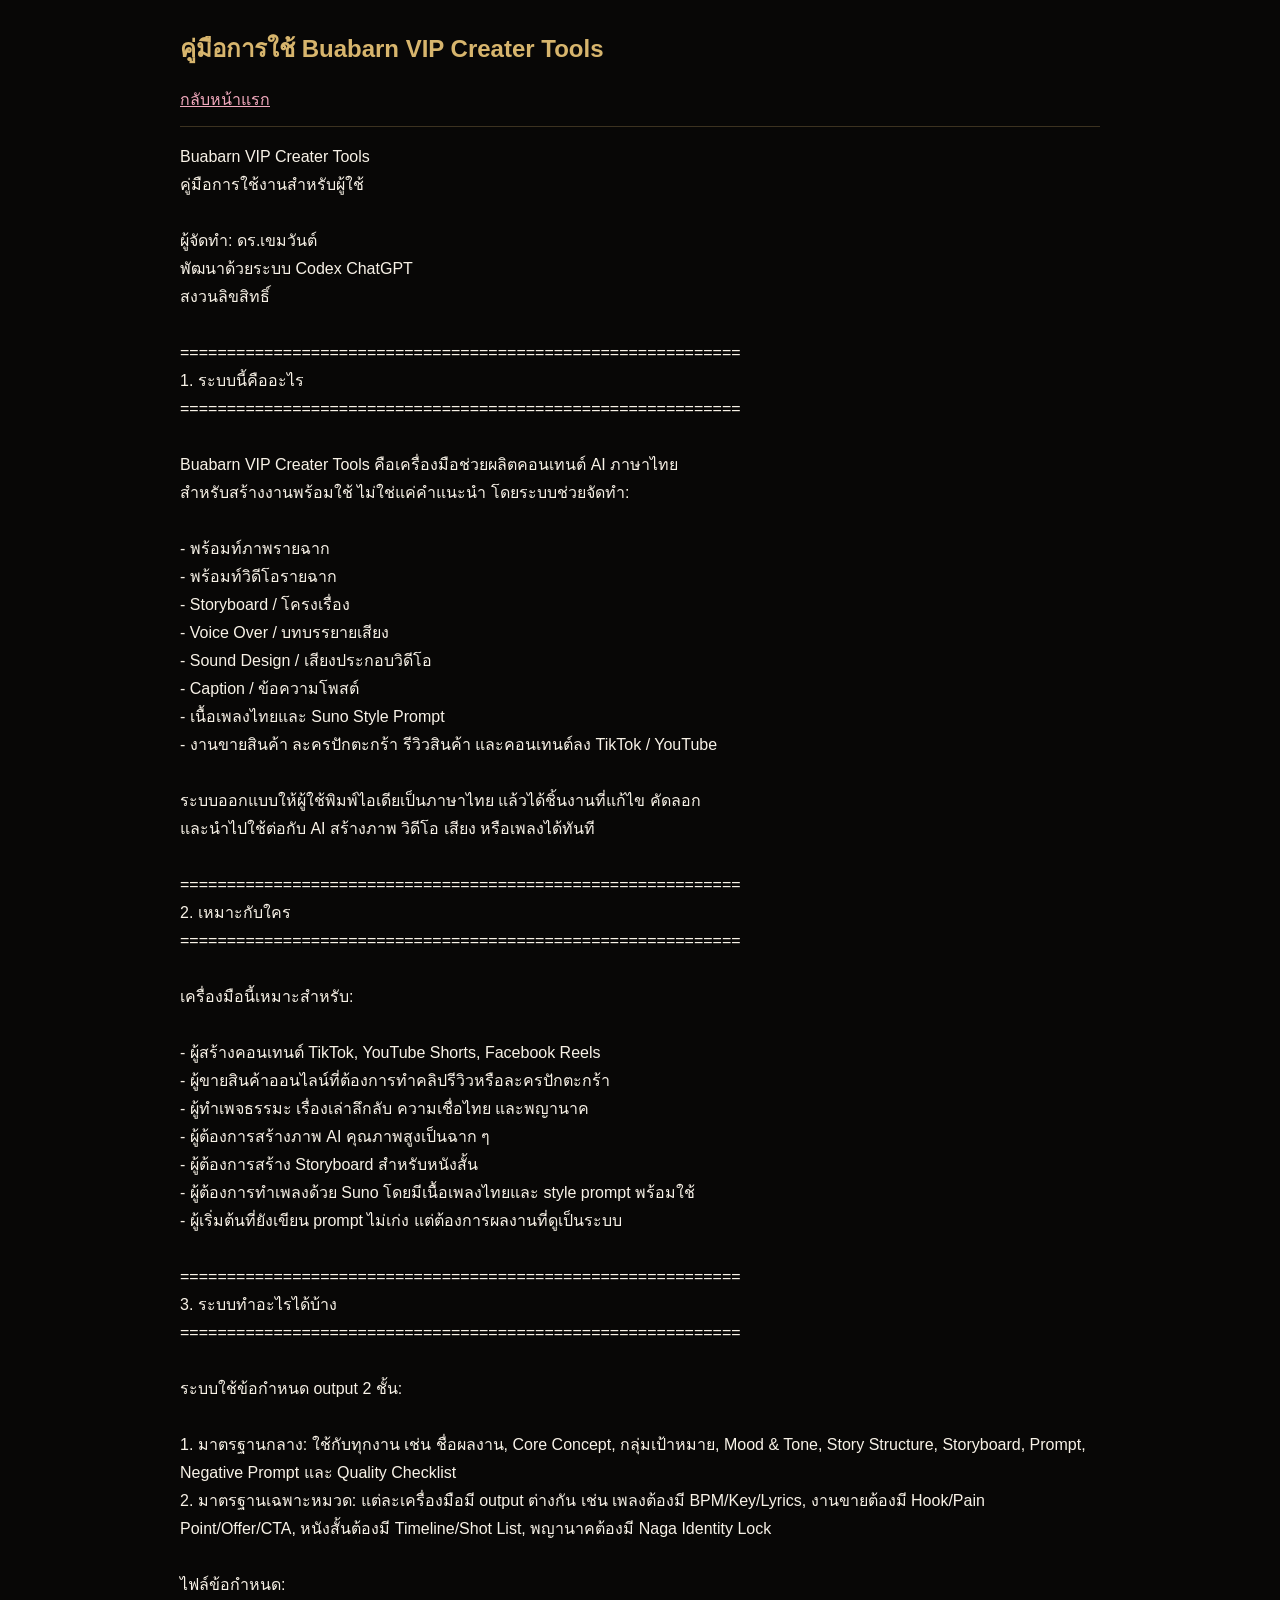
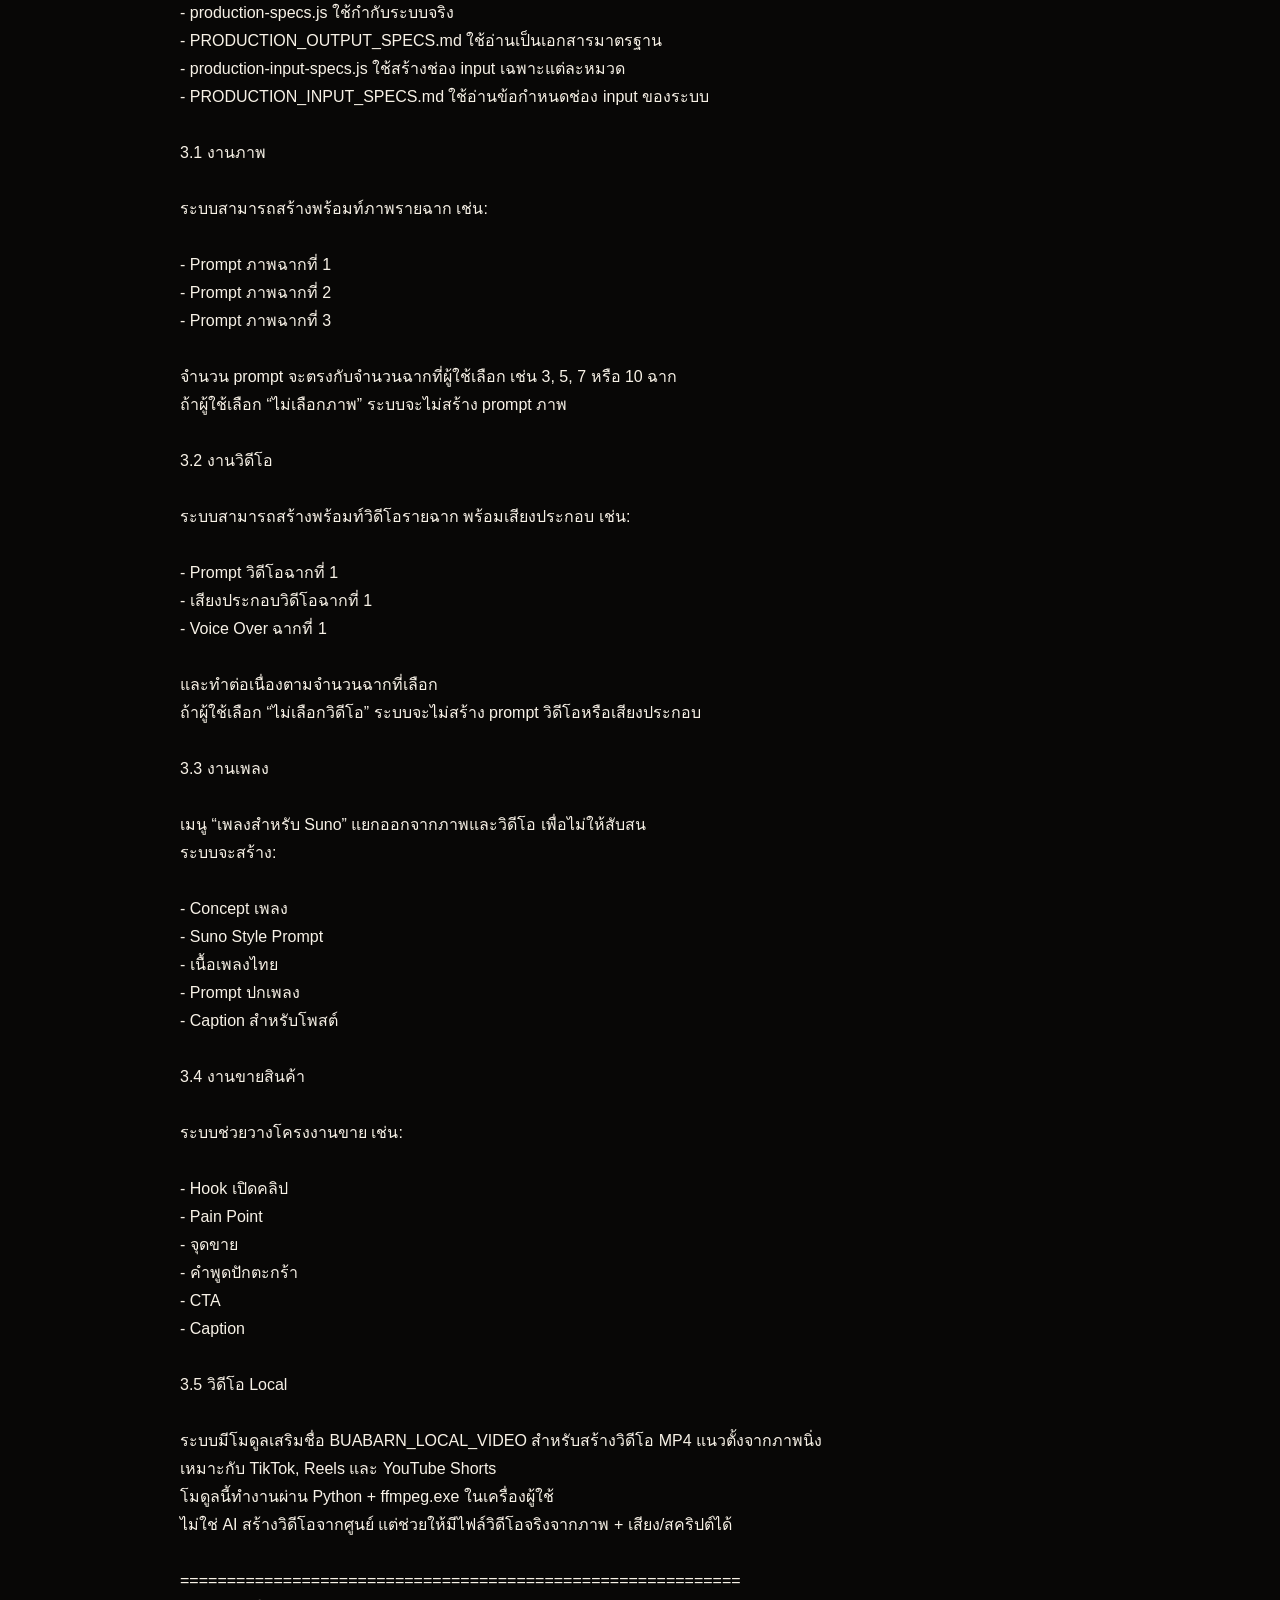
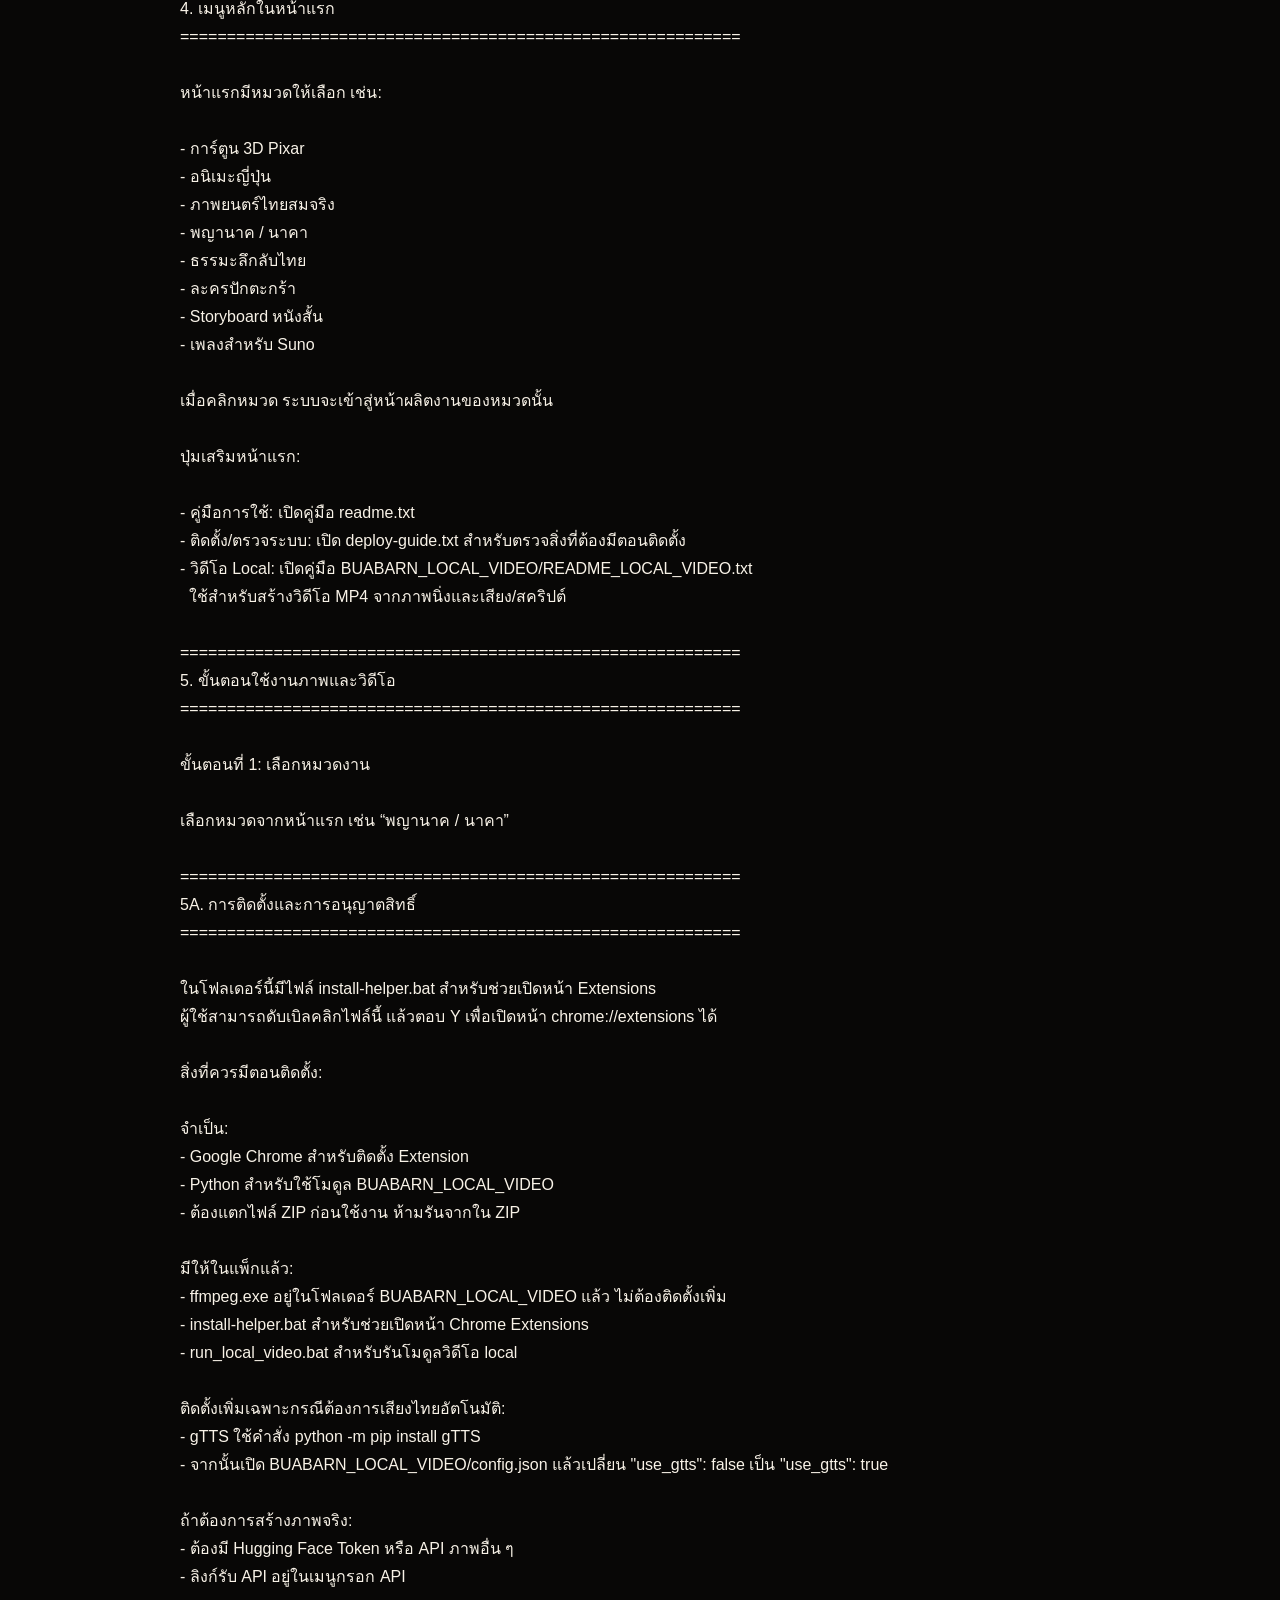
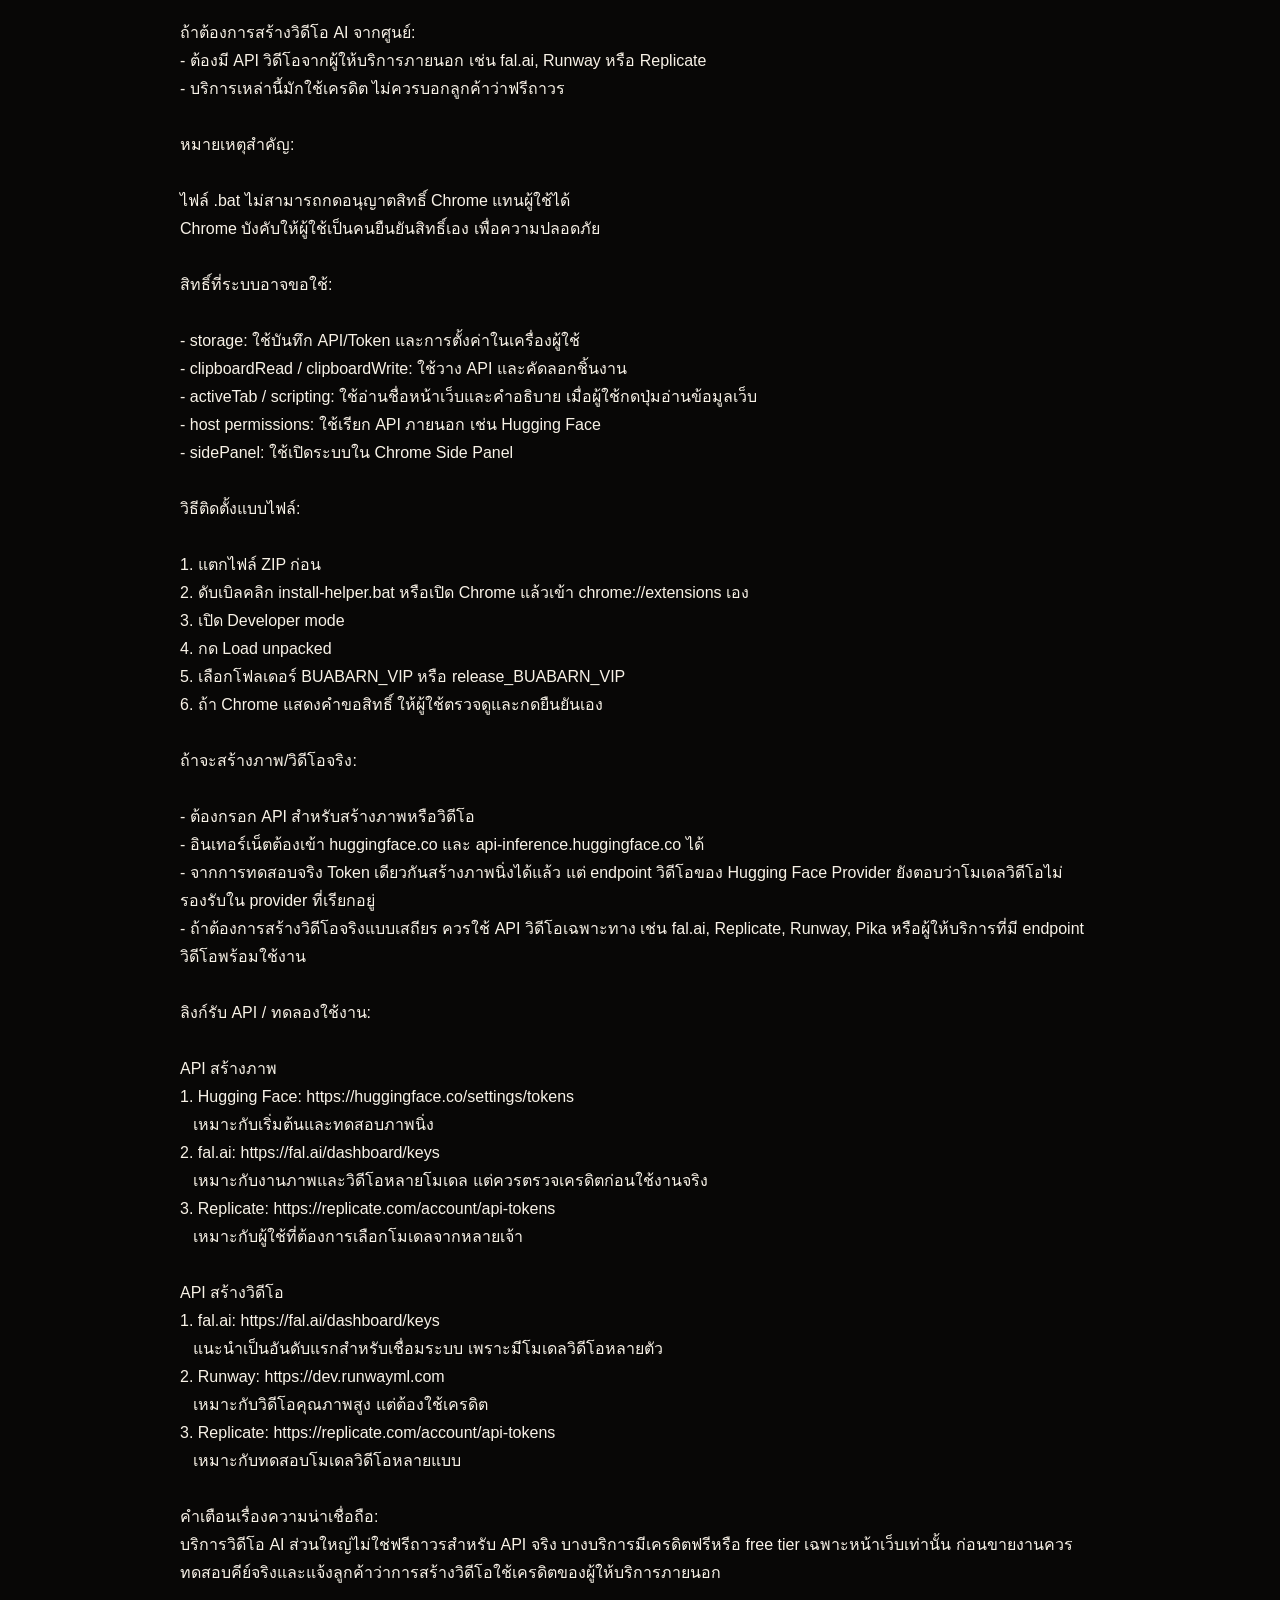
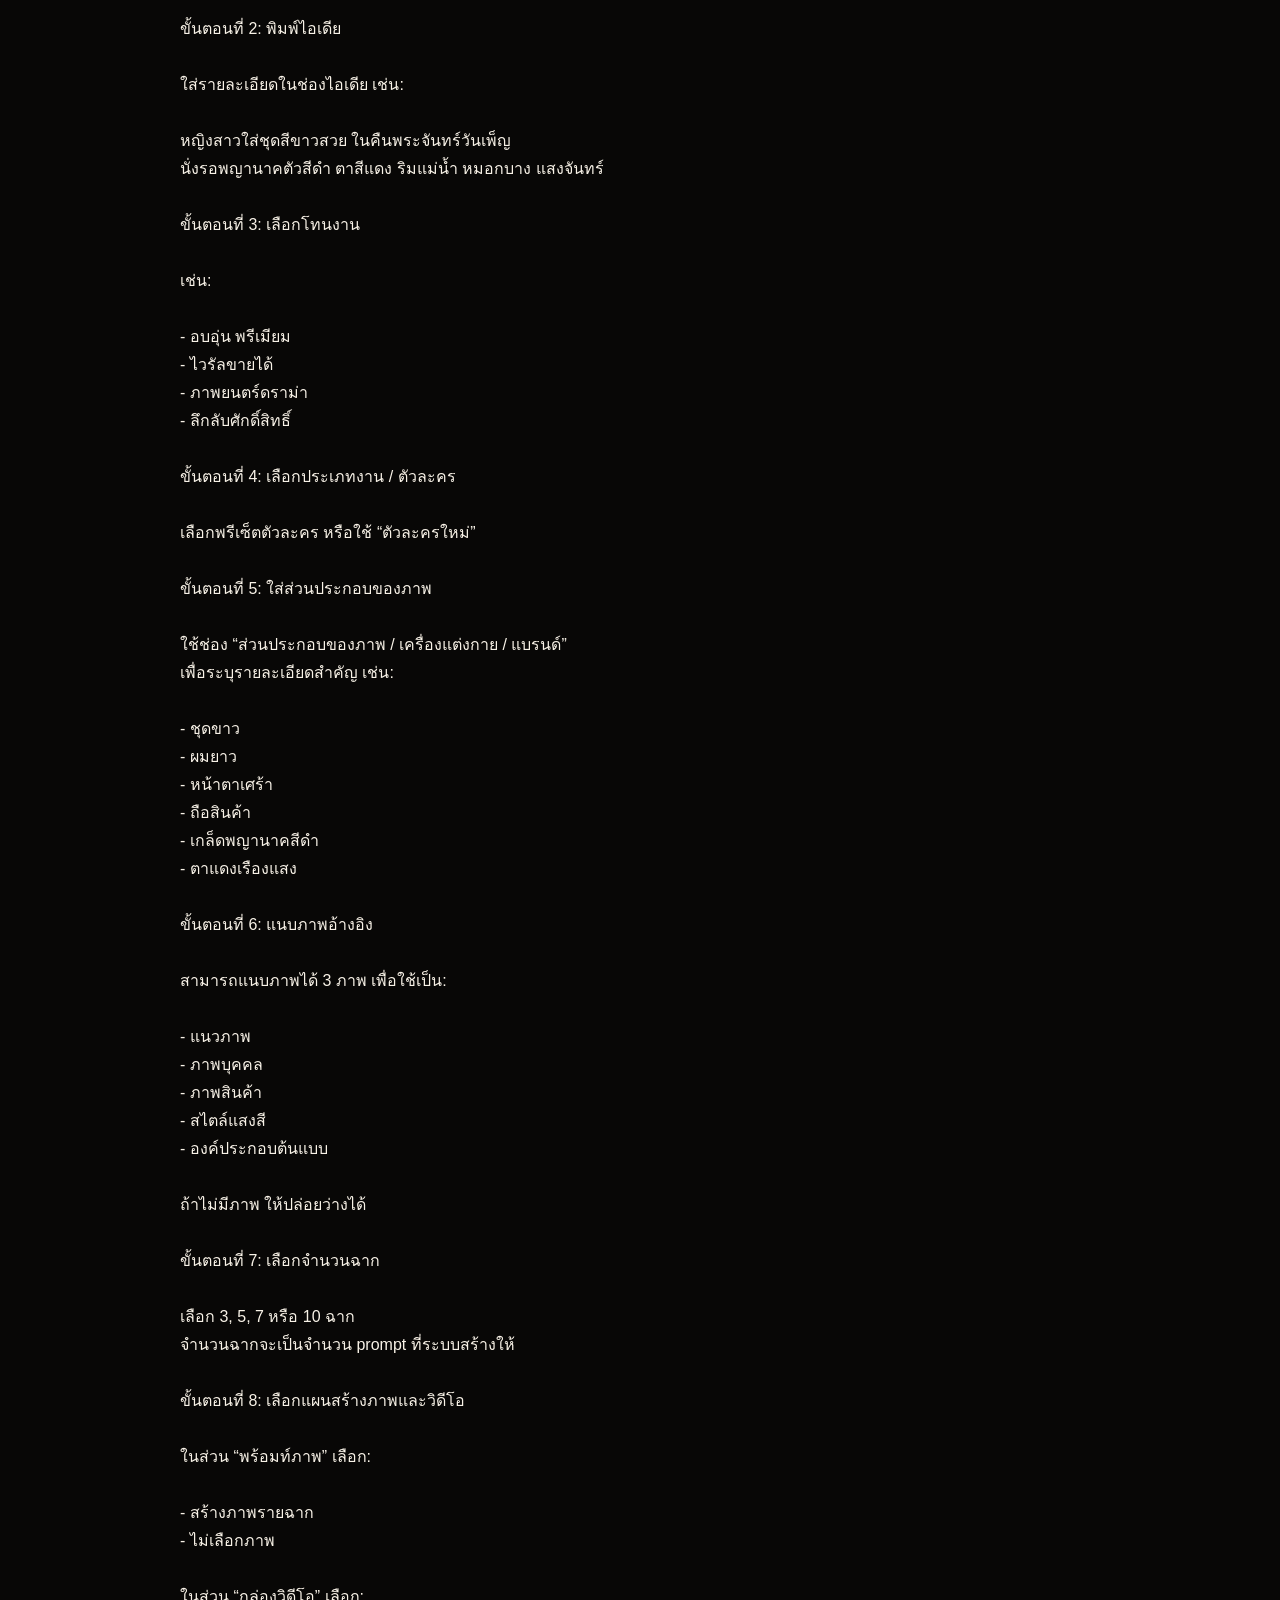
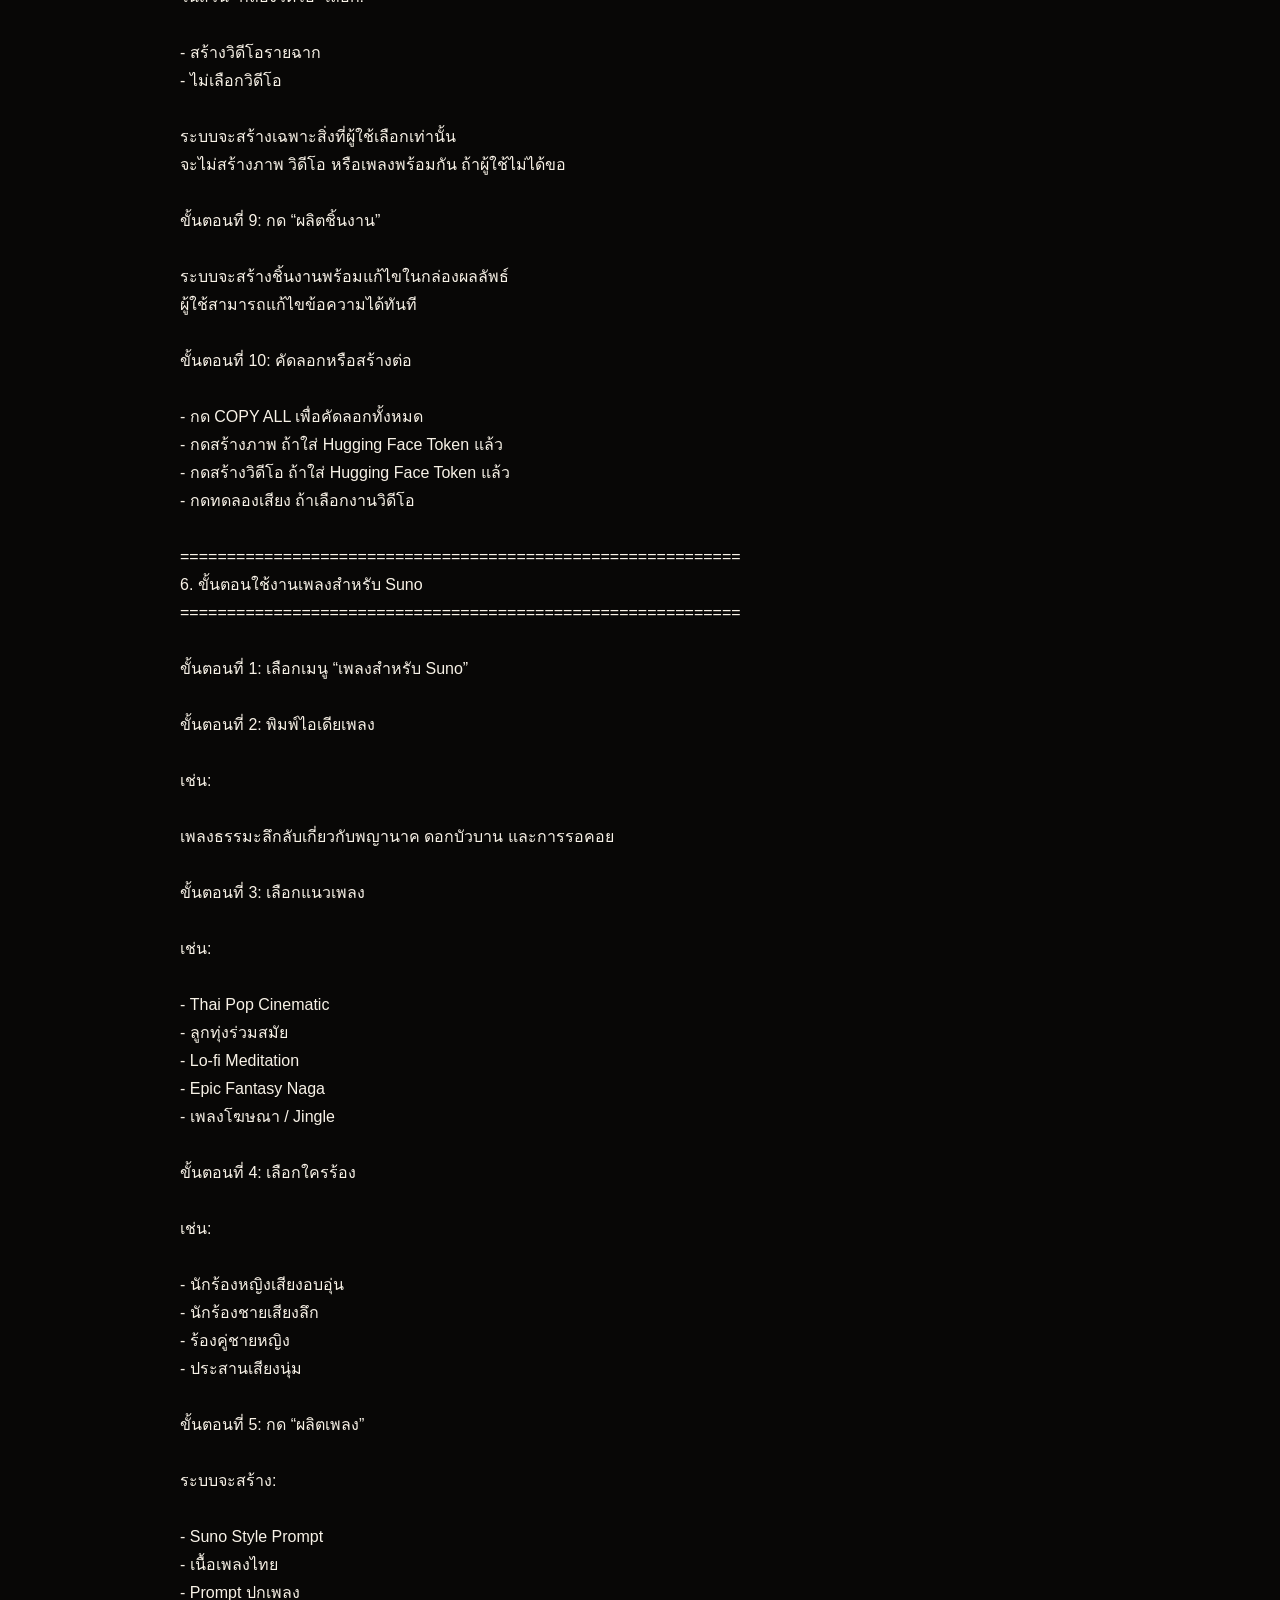
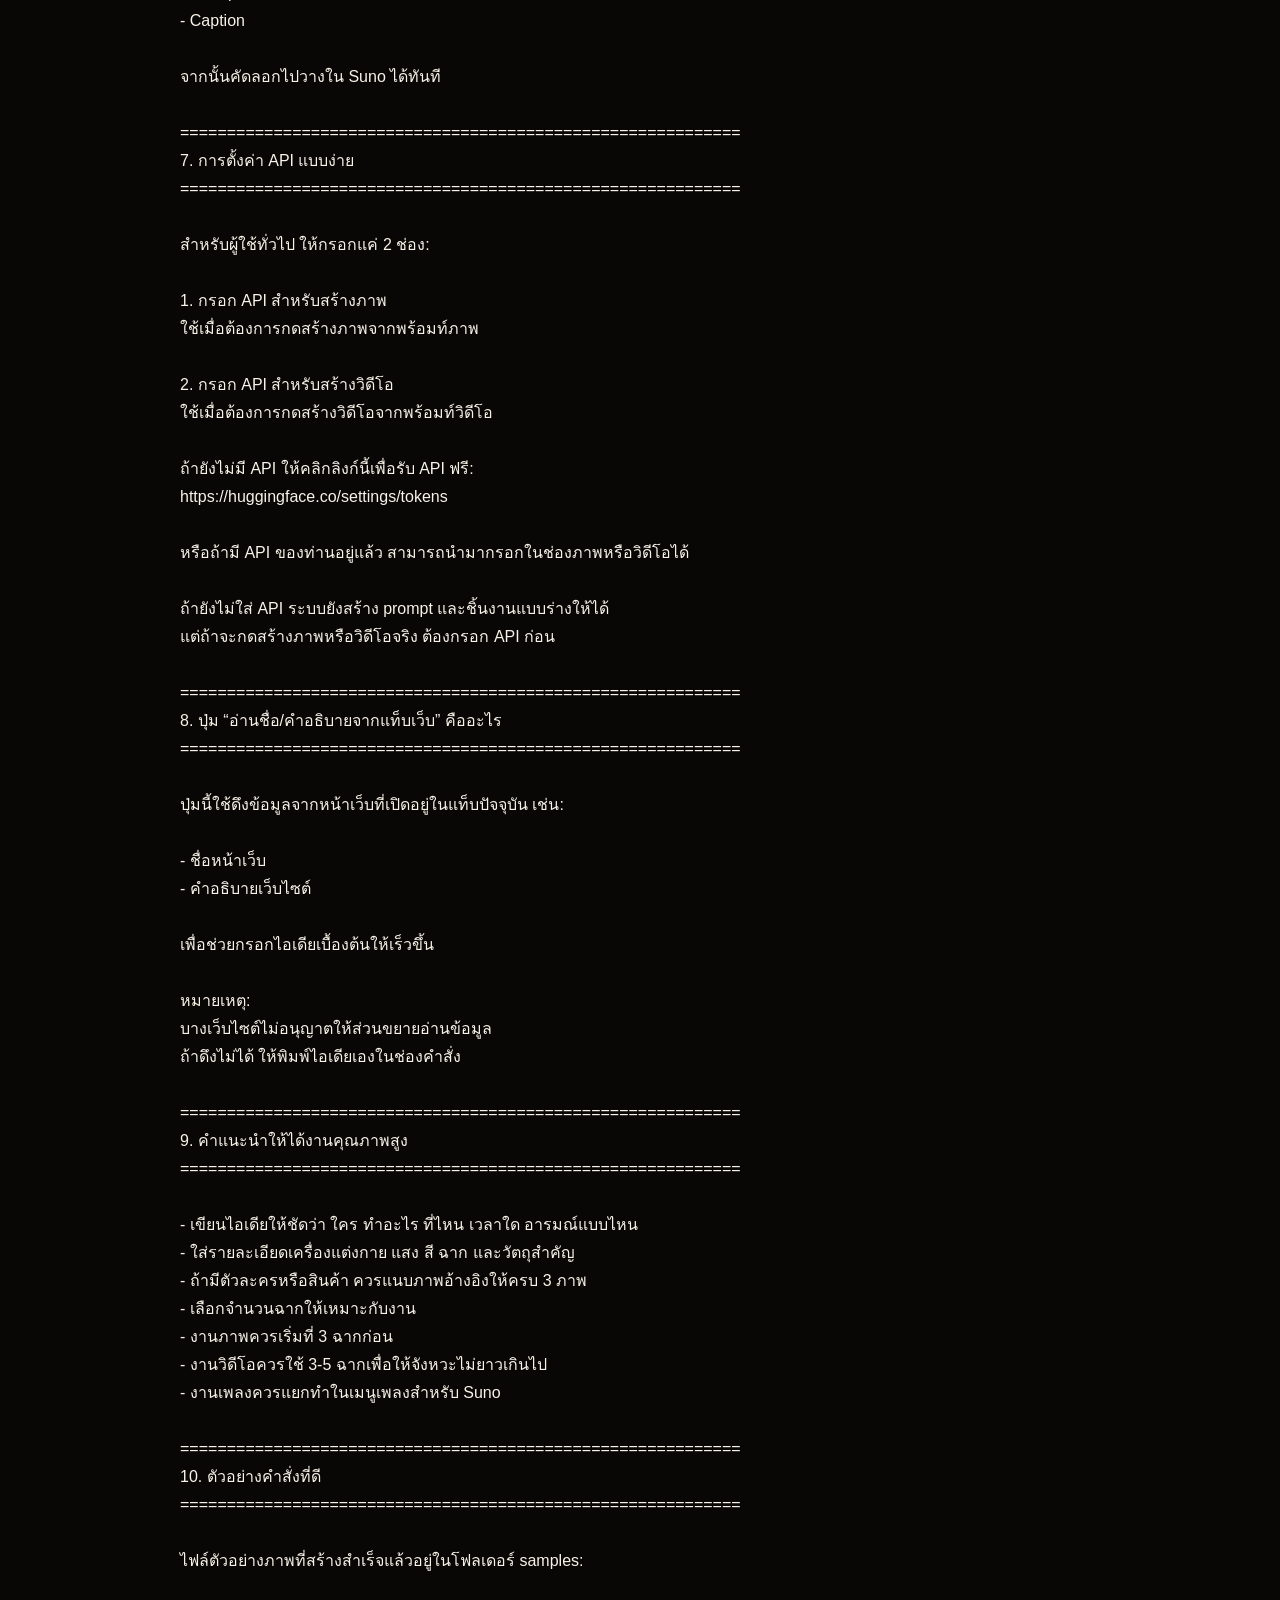
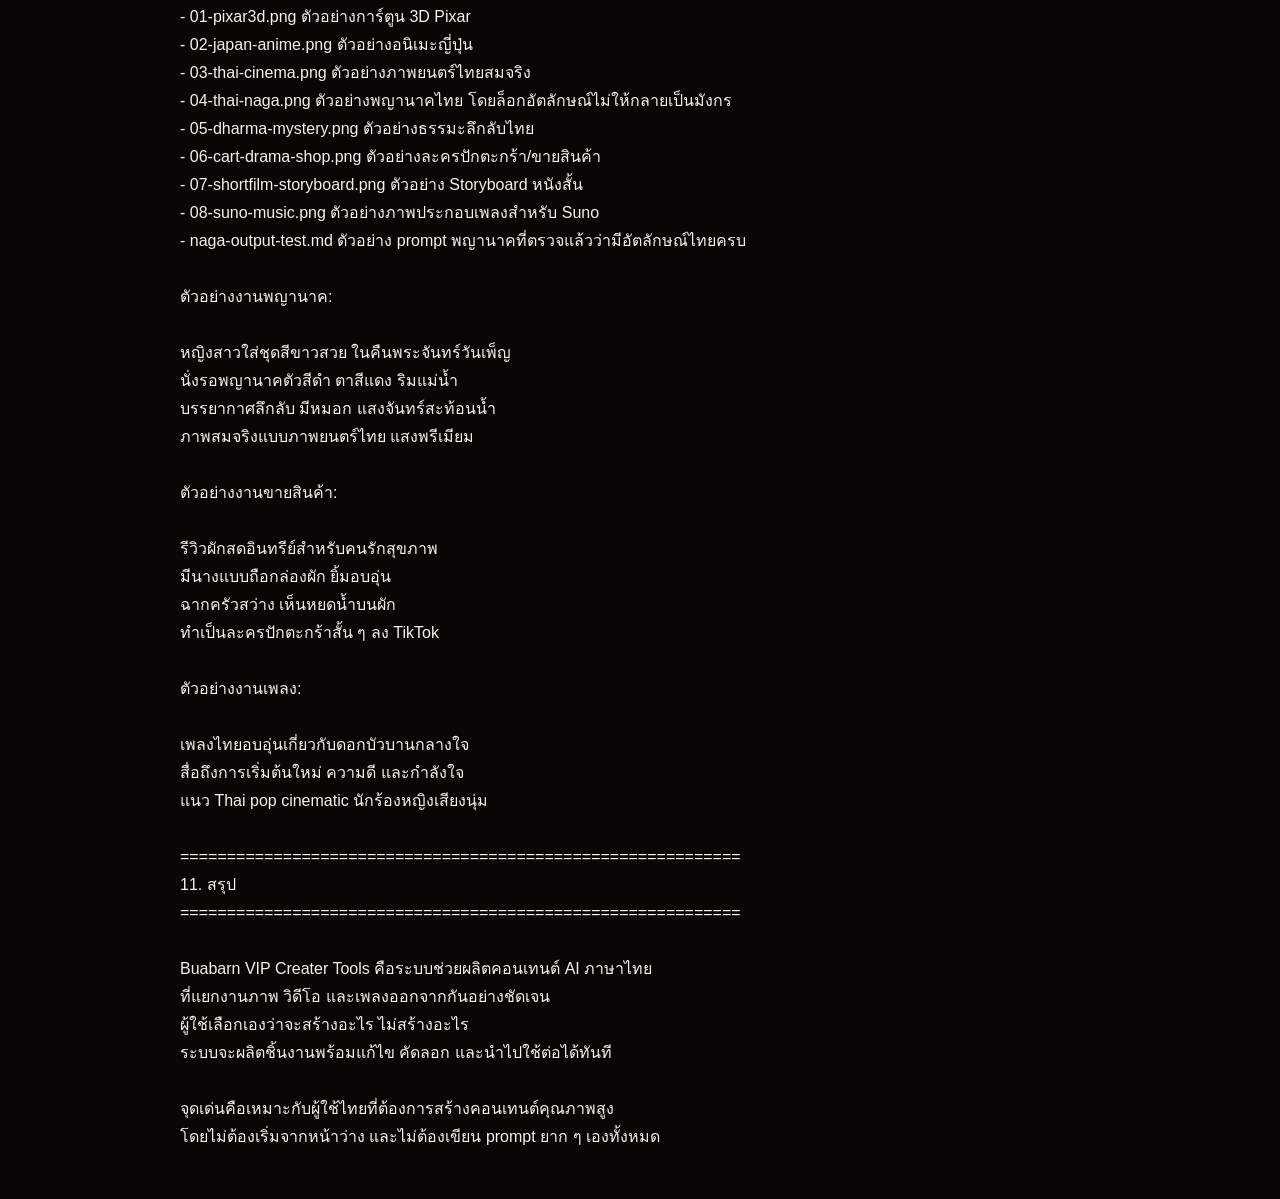
==== readme.html @ 0d51dea2 "Add files via upload" ====
﻿<!DOCTYPE html>
<html lang="th">
<head>
    <meta charset="UTF-8">
    <meta name="viewport" content="width=device-width, initial-scale=1.0">
    <title>คู่มือการใช้ Buabarn VIP Creater Tools</title>
    <style>
        body { margin: 0; background: #080706; color: #f8f2e7; font-family: 'Segoe UI', Tahoma, sans-serif; line-height: 1.75; }
        main { max-width: 920px; margin: 0 auto; padding: 28px 18px 48px; }
        h1 { color: #d7b56d; font-size: 24px; margin: 0 0 16px; }
        pre { white-space: pre-wrap; word-break: break-word; margin: 0; font: inherit; }
        .top { margin-bottom: 16px; padding-bottom: 12px; border-bottom: 1px solid rgba(215,181,109,.25); }
        a { color: #f2a9bd; }
    </style>
</head>
<body>
<main>
    <div class="top"><h1>คู่มือการใช้ Buabarn VIP Creater Tools</h1><a href="./">กลับหน้าแรก</a></div>
    <pre>Buabarn VIP Creater Tools
คู่มือการใช้งานสำหรับผู้ใช้

ผู้จัดทำ: ดร.เขมวันต์
พัฒนาด้วยระบบ Codex ChatGPT
สงวนลิขสิทธิ์

============================================================
1. ระบบนี้คืออะไร
============================================================

Buabarn VIP Creater Tools คือเครื่องมือช่วยผลิตคอนเทนต์ AI ภาษาไทย
สำหรับสร้างงานพร้อมใช้ ไม่ใช่แค่คำแนะนำ โดยระบบช่วยจัดทำ:

- พร้อมท์ภาพรายฉาก
- พร้อมท์วิดีโอรายฉาก
- Storyboard / โครงเรื่อง
- Voice Over / บทบรรยายเสียง
- Sound Design / เสียงประกอบวิดีโอ
- Caption / ข้อความโพสต์
- เนื้อเพลงไทยและ Suno Style Prompt
- งานขายสินค้า ละครปักตะกร้า รีวิวสินค้า และคอนเทนต์ลง TikTok / YouTube

ระบบออกแบบให้ผู้ใช้พิมพ์ไอเดียเป็นภาษาไทย แล้วได้ชิ้นงานที่แก้ไข คัดลอก
และนำไปใช้ต่อกับ AI สร้างภาพ วิดีโอ เสียง หรือเพลงได้ทันที

============================================================
2. เหมาะกับใคร
============================================================

เครื่องมือนี้เหมาะสำหรับ:

- ผู้สร้างคอนเทนต์ TikTok, YouTube Shorts, Facebook Reels
- ผู้ขายสินค้าออนไลน์ที่ต้องการทำคลิปรีวิวหรือละครปักตะกร้า
- ผู้ทำเพจธรรมะ เรื่องเล่าลึกลับ ความเชื่อไทย และพญานาค
- ผู้ต้องการสร้างภาพ AI คุณภาพสูงเป็นฉาก ๆ
- ผู้ต้องการสร้าง Storyboard สำหรับหนังสั้น
- ผู้ต้องการทำเพลงด้วย Suno โดยมีเนื้อเพลงไทยและ style prompt พร้อมใช้
- ผู้เริ่มต้นที่ยังเขียน prompt ไม่เก่ง แต่ต้องการผลงานที่ดูเป็นระบบ

============================================================
3. ระบบทำอะไรได้บ้าง
============================================================

ระบบใช้ข้อกำหนด output 2 ชั้น:

1. มาตรฐานกลาง: ใช้กับทุกงาน เช่น ชื่อผลงาน, Core Concept, กลุ่มเป้าหมาย, Mood &amp; Tone, Story Structure, Storyboard, Prompt, Negative Prompt และ Quality Checklist
2. มาตรฐานเฉพาะหมวด: แต่ละเครื่องมือมี output ต่างกัน เช่น เพลงต้องมี BPM/Key/Lyrics, งานขายต้องมี Hook/Pain Point/Offer/CTA, หนังสั้นต้องมี Timeline/Shot List, พญานาคต้องมี Naga Identity Lock

ไฟล์ข้อกำหนด:
- production-specs.js ใช้กำกับระบบจริง
- PRODUCTION_OUTPUT_SPECS.md ใช้อ่านเป็นเอกสารมาตรฐาน
- production-input-specs.js ใช้สร้างช่อง input เฉพาะแต่ละหมวด
- PRODUCTION_INPUT_SPECS.md ใช้อ่านข้อกำหนดช่อง input ของระบบ

3.1 งานภาพ

ระบบสามารถสร้างพร้อมท์ภาพรายฉาก เช่น:

- Prompt ภาพฉากที่ 1
- Prompt ภาพฉากที่ 2
- Prompt ภาพฉากที่ 3

จำนวน prompt จะตรงกับจำนวนฉากที่ผู้ใช้เลือก เช่น 3, 5, 7 หรือ 10 ฉาก
ถ้าผู้ใช้เลือก “ไม่เลือกภาพ” ระบบจะไม่สร้าง prompt ภาพ

3.2 งานวิดีโอ

ระบบสามารถสร้างพร้อมท์วิดีโอรายฉาก พร้อมเสียงประกอบ เช่น:

- Prompt วิดีโอฉากที่ 1
- เสียงประกอบวิดีโอฉากที่ 1
- Voice Over ฉากที่ 1

และทำต่อเนื่องตามจำนวนฉากที่เลือก
ถ้าผู้ใช้เลือก “ไม่เลือกวิดีโอ” ระบบจะไม่สร้าง prompt วิดีโอหรือเสียงประกอบ

3.3 งานเพลง

เมนู “เพลงสำหรับ Suno” แยกออกจากภาพและวิดีโอ เพื่อไม่ให้สับสน
ระบบจะสร้าง:

- Concept เพลง
- Suno Style Prompt
- เนื้อเพลงไทย
- Prompt ปกเพลง
- Caption สำหรับโพสต์

3.4 งานขายสินค้า

ระบบช่วยวางโครงงานขาย เช่น:

- Hook เปิดคลิป
- Pain Point
- จุดขาย
- คำพูดปักตะกร้า
- CTA
- Caption

3.5 วิดีโอ Local

ระบบมีโมดูลเสริมชื่อ BUABARN_LOCAL_VIDEO สำหรับสร้างวิดีโอ MP4 แนวตั้งจากภาพนิ่ง
เหมาะกับ TikTok, Reels และ YouTube Shorts
โมดูลนี้ทำงานผ่าน Python + ffmpeg.exe ในเครื่องผู้ใช้
ไม่ใช่ AI สร้างวิดีโอจากศูนย์ แต่ช่วยให้มีไฟล์วิดีโอจริงจากภาพ + เสียง/สคริปต์ได้

============================================================
4. เมนูหลักในหน้าแรก
============================================================

หน้าแรกมีหมวดให้เลือก เช่น:

- การ์ตูน 3D Pixar
- อนิเมะญี่ปุ่น
- ภาพยนตร์ไทยสมจริง
- พญานาค / นาคา
- ธรรมะลึกลับไทย
- ละครปักตะกร้า
- Storyboard หนังสั้น
- เพลงสำหรับ Suno

เมื่อคลิกหมวด ระบบจะเข้าสู่หน้าผลิตงานของหมวดนั้น

ปุ่มเสริมหน้าแรก:

- คู่มือการใช้: เปิดคู่มือ readme.txt
- ติดตั้ง/ตรวจระบบ: เปิด deploy-guide.txt สำหรับตรวจสิ่งที่ต้องมีตอนติดตั้ง
- วิดีโอ Local: เปิดคู่มือ BUABARN_LOCAL_VIDEO/README_LOCAL_VIDEO.txt
  ใช้สำหรับสร้างวิดีโอ MP4 จากภาพนิ่งและเสียง/สคริปต์

============================================================
5. ขั้นตอนใช้งานภาพและวิดีโอ
============================================================

ขั้นตอนที่ 1: เลือกหมวดงาน

เลือกหมวดจากหน้าแรก เช่น “พญานาค / นาคา”

============================================================
5A. การติดตั้งและการอนุญาตสิทธิ์
============================================================

ในโฟลเดอร์นี้มีไฟล์ install-helper.bat สำหรับช่วยเปิดหน้า Extensions
ผู้ใช้สามารถดับเบิลคลิกไฟล์นี้ แล้วตอบ Y เพื่อเปิดหน้า chrome://extensions ได้

สิ่งที่ควรมีตอนติดตั้ง:

จำเป็น:
- Google Chrome สำหรับติดตั้ง Extension
- Python สำหรับใช้โมดูล BUABARN_LOCAL_VIDEO
- ต้องแตกไฟล์ ZIP ก่อนใช้งาน ห้ามรันจากใน ZIP

มีให้ในแพ็กแล้ว:
- ffmpeg.exe อยู่ในโฟลเดอร์ BUABARN_LOCAL_VIDEO แล้ว ไม่ต้องติดตั้งเพิ่ม
- install-helper.bat สำหรับช่วยเปิดหน้า Chrome Extensions
- run_local_video.bat สำหรับรันโมดูลวิดีโอ local

ติดตั้งเพิ่มเฉพาะกรณีต้องการเสียงไทยอัตโนมัติ:
- gTTS ใช้คำสั่ง python -m pip install gTTS
- จากนั้นเปิด BUABARN_LOCAL_VIDEO/config.json แล้วเปลี่ยน &quot;use_gtts&quot;: false เป็น &quot;use_gtts&quot;: true

ถ้าต้องการสร้างภาพจริง:
- ต้องมี Hugging Face Token หรือ API ภาพอื่น ๆ
- ลิงก์รับ API อยู่ในเมนูกรอก API

ถ้าต้องการสร้างวิดีโอ AI จากศูนย์:
- ต้องมี API วิดีโอจากผู้ให้บริการภายนอก เช่น fal.ai, Runway หรือ Replicate
- บริการเหล่านี้มักใช้เครดิต ไม่ควรบอกลูกค้าว่าฟรีถาวร

หมายเหตุสำคัญ:

ไฟล์ .bat ไม่สามารถกดอนุญาตสิทธิ์ Chrome แทนผู้ใช้ได้
Chrome บังคับให้ผู้ใช้เป็นคนยืนยันสิทธิ์เอง เพื่อความปลอดภัย

สิทธิ์ที่ระบบอาจขอใช้:

- storage: ใช้บันทึก API/Token และการตั้งค่าในเครื่องผู้ใช้
- clipboardRead / clipboardWrite: ใช้วาง API และคัดลอกชิ้นงาน
- activeTab / scripting: ใช้อ่านชื่อหน้าเว็บและคำอธิบาย เมื่อผู้ใช้กดปุ่มอ่านข้อมูลเว็บ
- host permissions: ใช้เรียก API ภายนอก เช่น Hugging Face
- sidePanel: ใช้เปิดระบบใน Chrome Side Panel

วิธีติดตั้งแบบไฟล์:

1. แตกไฟล์ ZIP ก่อน
2. ดับเบิลคลิก install-helper.bat หรือเปิด Chrome แล้วเข้า chrome://extensions เอง
3. เปิด Developer mode
4. กด Load unpacked
5. เลือกโฟลเดอร์ BUABARN_VIP หรือ release_BUABARN_VIP
6. ถ้า Chrome แสดงคำขอสิทธิ์ ให้ผู้ใช้ตรวจดูและกดยืนยันเอง

ถ้าจะสร้างภาพ/วิดีโอจริง:

- ต้องกรอก API สำหรับสร้างภาพหรือวิดีโอ
- อินเทอร์เน็ตต้องเข้า huggingface.co และ api-inference.huggingface.co ได้
- จากการทดสอบจริง Token เดียวกันสร้างภาพนิ่งได้แล้ว แต่ endpoint วิดีโอของ Hugging Face Provider ยังตอบว่าโมเดลวิดีโอไม่รองรับใน provider ที่เรียกอยู่
- ถ้าต้องการสร้างวิดีโอจริงแบบเสถียร ควรใช้ API วิดีโอเฉพาะทาง เช่น fal.ai, Replicate, Runway, Pika หรือผู้ให้บริการที่มี endpoint วิดีโอพร้อมใช้งาน

ลิงก์รับ API / ทดลองใช้งาน:

API สร้างภาพ
1. Hugging Face: https://huggingface.co/settings/tokens
   เหมาะกับเริ่มต้นและทดสอบภาพนิ่ง
2. fal.ai: https://fal.ai/dashboard/keys
   เหมาะกับงานภาพและวิดีโอหลายโมเดล แต่ควรตรวจเครดิตก่อนใช้งานจริง
3. Replicate: https://replicate.com/account/api-tokens
   เหมาะกับผู้ใช้ที่ต้องการเลือกโมเดลจากหลายเจ้า

API สร้างวิดีโอ
1. fal.ai: https://fal.ai/dashboard/keys
   แนะนำเป็นอันดับแรกสำหรับเชื่อมระบบ เพราะมีโมเดลวิดีโอหลายตัว
2. Runway: https://dev.runwayml.com
   เหมาะกับวิดีโอคุณภาพสูง แต่ต้องใช้เครดิต
3. Replicate: https://replicate.com/account/api-tokens
   เหมาะกับทดสอบโมเดลวิดีโอหลายแบบ

คำเตือนเรื่องความน่าเชื่อถือ:
บริการวิดีโอ AI ส่วนใหญ่ไม่ใช่ฟรีถาวรสำหรับ API จริง บางบริการมีเครดิตฟรีหรือ free tier เฉพาะหน้าเว็บเท่านั้น ก่อนขายงานควรทดสอบคีย์จริงและแจ้งลูกค้าว่าการสร้างวิดีโอใช้เครดิตของผู้ให้บริการภายนอก

ขั้นตอนที่ 2: พิมพ์ไอเดีย

ใส่รายละเอียดในช่องไอเดีย เช่น:

หญิงสาวใส่ชุดสีขาวสวย ในคืนพระจันทร์วันเพ็ญ
นั่งรอพญานาคตัวสีดำ ตาสีแดง ริมแม่น้ำ หมอกบาง แสงจันทร์

ขั้นตอนที่ 3: เลือกโทนงาน

เช่น:

- อบอุ่น พรีเมียม
- ไวรัลขายได้
- ภาพยนตร์ดราม่า
- ลึกลับศักดิ์สิทธิ์

ขั้นตอนที่ 4: เลือกประเภทงาน / ตัวละคร

เลือกพรีเซ็ตตัวละคร หรือใช้ “ตัวละครใหม่”

ขั้นตอนที่ 5: ใส่ส่วนประกอบของภาพ

ใช้ช่อง “ส่วนประกอบของภาพ / เครื่องแต่งกาย / แบรนด์”
เพื่อระบุรายละเอียดสำคัญ เช่น:

- ชุดขาว
- ผมยาว
- หน้าตาเศร้า
- ถือสินค้า
- เกล็ดพญานาคสีดำ
- ตาแดงเรืองแสง

ขั้นตอนที่ 6: แนบภาพอ้างอิง

สามารถแนบภาพได้ 3 ภาพ เพื่อใช้เป็น:

- แนวภาพ
- ภาพบุคคล
- ภาพสินค้า
- สไตล์แสงสี
- องค์ประกอบต้นแบบ

ถ้าไม่มีภาพ ให้ปล่อยว่างได้

ขั้นตอนที่ 7: เลือกจำนวนฉาก

เลือก 3, 5, 7 หรือ 10 ฉาก
จำนวนฉากจะเป็นจำนวน prompt ที่ระบบสร้างให้

ขั้นตอนที่ 8: เลือกแผนสร้างภาพและวิดีโอ

ในส่วน “พร้อมท์ภาพ” เลือก:

- สร้างภาพรายฉาก
- ไม่เลือกภาพ

ในส่วน “กล่องวิดีโอ” เลือก:

- สร้างวิดีโอรายฉาก
- ไม่เลือกวิดีโอ

ระบบจะสร้างเฉพาะสิ่งที่ผู้ใช้เลือกเท่านั้น
จะไม่สร้างภาพ วิดีโอ หรือเพลงพร้อมกัน ถ้าผู้ใช้ไม่ได้ขอ

ขั้นตอนที่ 9: กด “ผลิตชิ้นงาน”

ระบบจะสร้างชิ้นงานพร้อมแก้ไขในกล่องผลลัพธ์
ผู้ใช้สามารถแก้ไขข้อความได้ทันที

ขั้นตอนที่ 10: คัดลอกหรือสร้างต่อ

- กด COPY ALL เพื่อคัดลอกทั้งหมด
- กดสร้างภาพ ถ้าใส่ Hugging Face Token แล้ว
- กดสร้างวิดีโอ ถ้าใส่ Hugging Face Token แล้ว
- กดทดลองเสียง ถ้าเลือกงานวิดีโอ

============================================================
6. ขั้นตอนใช้งานเพลงสำหรับ Suno
============================================================

ขั้นตอนที่ 1: เลือกเมนู “เพลงสำหรับ Suno”

ขั้นตอนที่ 2: พิมพ์ไอเดียเพลง

เช่น:

เพลงธรรมะลึกลับเกี่ยวกับพญานาค ดอกบัวบาน และการรอคอย

ขั้นตอนที่ 3: เลือกแนวเพลง

เช่น:

- Thai Pop Cinematic
- ลูกทุ่งร่วมสมัย
- Lo-fi Meditation
- Epic Fantasy Naga
- เพลงโฆษณา / Jingle

ขั้นตอนที่ 4: เลือกใครร้อง

เช่น:

- นักร้องหญิงเสียงอบอุ่น
- นักร้องชายเสียงลึก
- ร้องคู่ชายหญิง
- ประสานเสียงนุ่ม

ขั้นตอนที่ 5: กด “ผลิตเพลง”

ระบบจะสร้าง:

- Suno Style Prompt
- เนื้อเพลงไทย
- Prompt ปกเพลง
- Caption

จากนั้นคัดลอกไปวางใน Suno ได้ทันที

============================================================
7. การตั้งค่า API แบบง่าย
============================================================

สำหรับผู้ใช้ทั่วไป ให้กรอกแค่ 2 ช่อง:

1. กรอก API สำหรับสร้างภาพ
ใช้เมื่อต้องการกดสร้างภาพจากพร้อมท์ภาพ

2. กรอก API สำหรับสร้างวิดีโอ
ใช้เมื่อต้องการกดสร้างวิดีโอจากพร้อมท์วิดีโอ

ถ้ายังไม่มี API ให้คลิกลิงก์นี้เพื่อรับ API ฟรี:
https://huggingface.co/settings/tokens

หรือถ้ามี API ของท่านอยู่แล้ว สามารถนำมากรอกในช่องภาพหรือวิดีโอได้

ถ้ายังไม่ใส่ API ระบบยังสร้าง prompt และชิ้นงานแบบร่างให้ได้
แต่ถ้าจะกดสร้างภาพหรือวิดีโอจริง ต้องกรอก API ก่อน

============================================================
8. ปุ่ม “อ่านชื่อ/คำอธิบายจากแท็บเว็บ” คืออะไร
============================================================

ปุ่มนี้ใช้ดึงข้อมูลจากหน้าเว็บที่เปิดอยู่ในแท็บปัจจุบัน เช่น:

- ชื่อหน้าเว็บ
- คำอธิบายเว็บไซต์

เพื่อช่วยกรอกไอเดียเบื้องต้นให้เร็วขึ้น

หมายเหตุ:
บางเว็บไซต์ไม่อนุญาตให้ส่วนขยายอ่านข้อมูล
ถ้าดึงไม่ได้ ให้พิมพ์ไอเดียเองในช่องคำสั่ง

============================================================
9. คำแนะนำให้ได้งานคุณภาพสูง
============================================================

- เขียนไอเดียให้ชัดว่า ใคร ทำอะไร ที่ไหน เวลาใด อารมณ์แบบไหน
- ใส่รายละเอียดเครื่องแต่งกาย แสง สี ฉาก และวัตถุสำคัญ
- ถ้ามีตัวละครหรือสินค้า ควรแนบภาพอ้างอิงให้ครบ 3 ภาพ
- เลือกจำนวนฉากให้เหมาะกับงาน
- งานภาพควรเริ่มที่ 3 ฉากก่อน
- งานวิดีโอควรใช้ 3-5 ฉากเพื่อให้จังหวะไม่ยาวเกินไป
- งานเพลงควรแยกทำในเมนูเพลงสำหรับ Suno

============================================================
10. ตัวอย่างคำสั่งที่ดี
============================================================

ไฟล์ตัวอย่างภาพที่สร้างสำเร็จแล้วอยู่ในโฟลเดอร์ samples:

- 01-pixar3d.png ตัวอย่างการ์ตูน 3D Pixar
- 02-japan-anime.png ตัวอย่างอนิเมะญี่ปุ่น
- 03-thai-cinema.png ตัวอย่างภาพยนตร์ไทยสมจริง
- 04-thai-naga.png ตัวอย่างพญานาคไทย โดยล็อกอัตลักษณ์ไม่ให้กลายเป็นมังกร
- 05-dharma-mystery.png ตัวอย่างธรรมะลึกลับไทย
- 06-cart-drama-shop.png ตัวอย่างละครปักตะกร้า/ขายสินค้า
- 07-shortfilm-storyboard.png ตัวอย่าง Storyboard หนังสั้น
- 08-suno-music.png ตัวอย่างภาพประกอบเพลงสำหรับ Suno
- naga-output-test.md ตัวอย่าง prompt พญานาคที่ตรวจแล้วว่ามีอัตลักษณ์ไทยครบ

ตัวอย่างงานพญานาค:

หญิงสาวใส่ชุดสีขาวสวย ในคืนพระจันทร์วันเพ็ญ
นั่งรอพญานาคตัวสีดำ ตาสีแดง ริมแม่น้ำ
บรรยากาศลึกลับ มีหมอก แสงจันทร์สะท้อนน้ำ
ภาพสมจริงแบบภาพยนตร์ไทย แสงพรีเมียม

ตัวอย่างงานขายสินค้า:

รีวิวผักสดอินทรีย์สำหรับคนรักสุขภาพ
มีนางแบบถือกล่องผัก ยิ้มอบอุ่น
ฉากครัวสว่าง เห็นหยดน้ำบนผัก
ทำเป็นละครปักตะกร้าสั้น ๆ ลง TikTok

ตัวอย่างงานเพลง:

เพลงไทยอบอุ่นเกี่ยวกับดอกบัวบานกลางใจ
สื่อถึงการเริ่มต้นใหม่ ความดี และกำลังใจ
แนว Thai pop cinematic นักร้องหญิงเสียงนุ่ม

============================================================
11. สรุป
============================================================

Buabarn VIP Creater Tools คือระบบช่วยผลิตคอนเทนต์ AI ภาษาไทย
ที่แยกงานภาพ วิดีโอ และเพลงออกจากกันอย่างชัดเจน
ผู้ใช้เลือกเองว่าจะสร้างอะไร ไม่สร้างอะไร
ระบบจะผลิตชิ้นงานพร้อมแก้ไข คัดลอก และนำไปใช้ต่อได้ทันที

จุดเด่นคือเหมาะกับผู้ใช้ไทยที่ต้องการสร้างคอนเทนต์คุณภาพสูง
โดยไม่ต้องเริ่มจากหน้าว่าง และไม่ต้องเขียน prompt ยาก ๆ เองทั้งหมด
</pre>
</main>
</body>
</html>
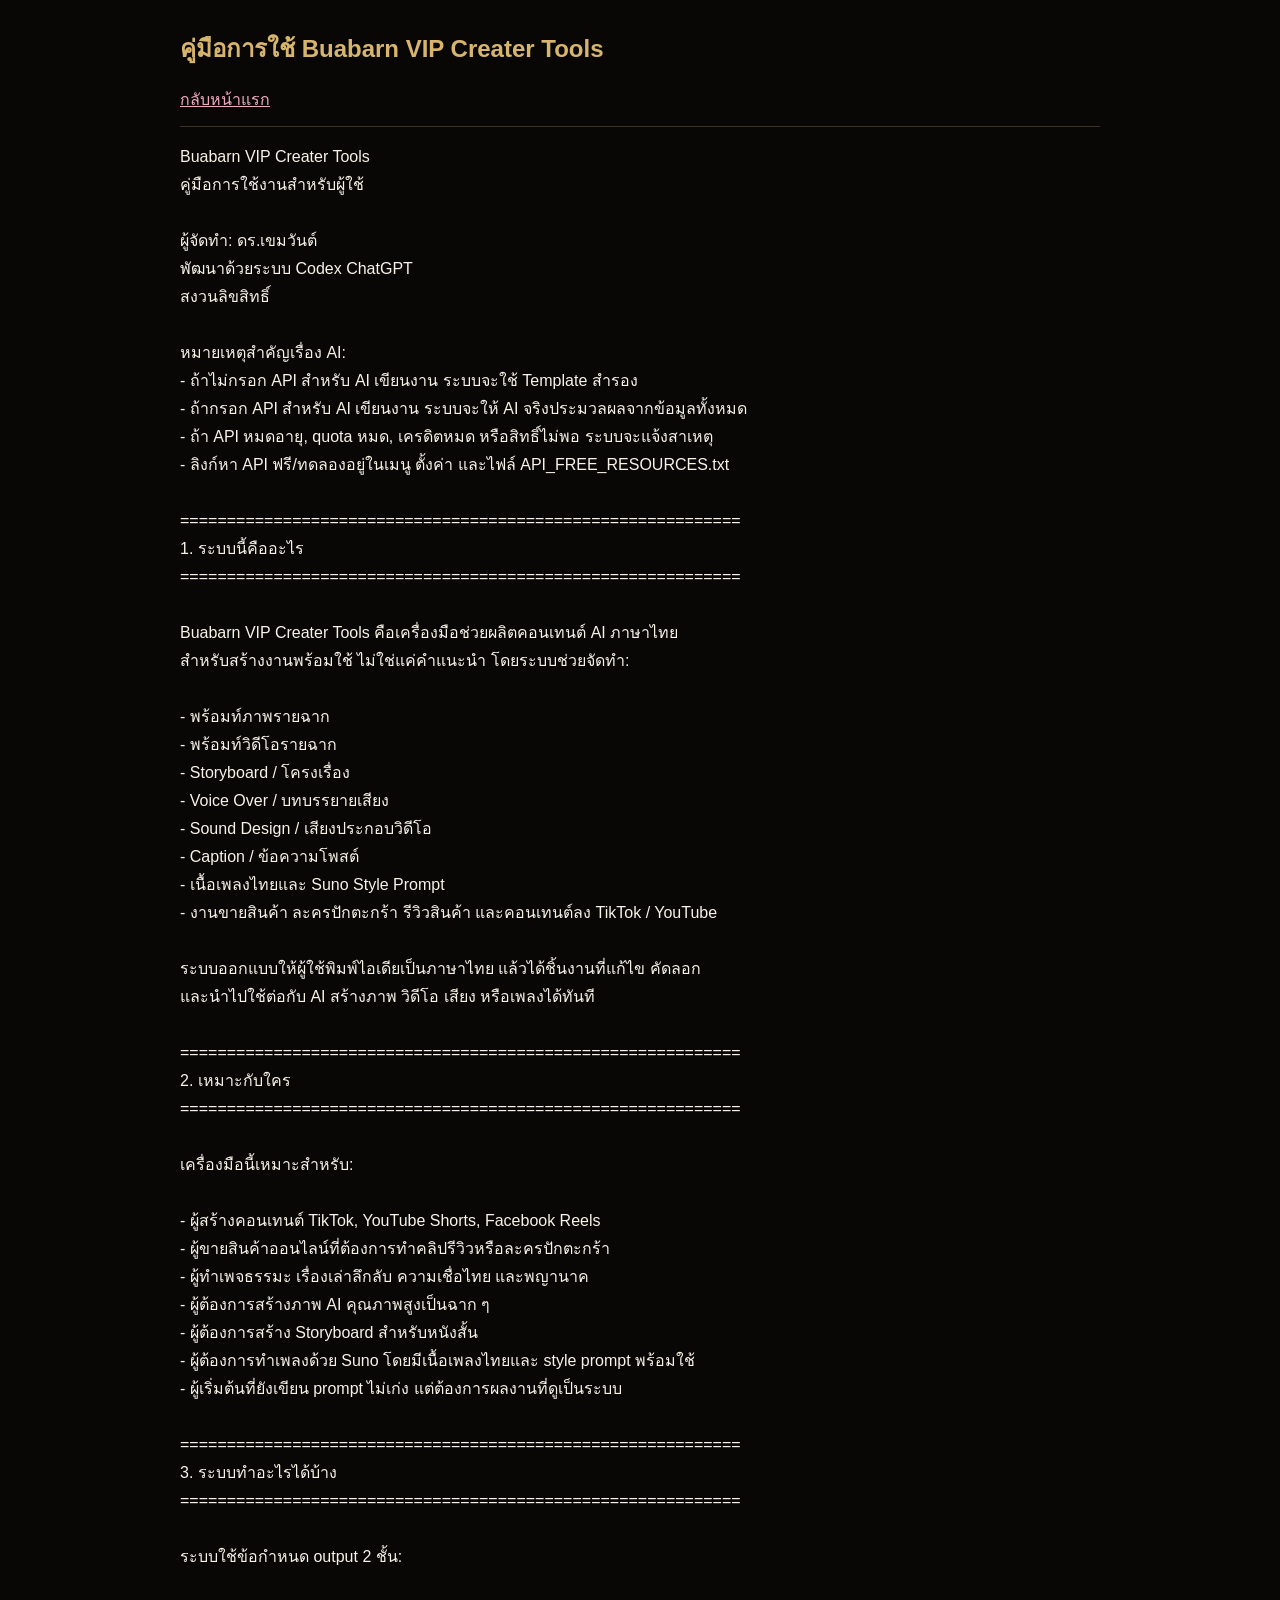
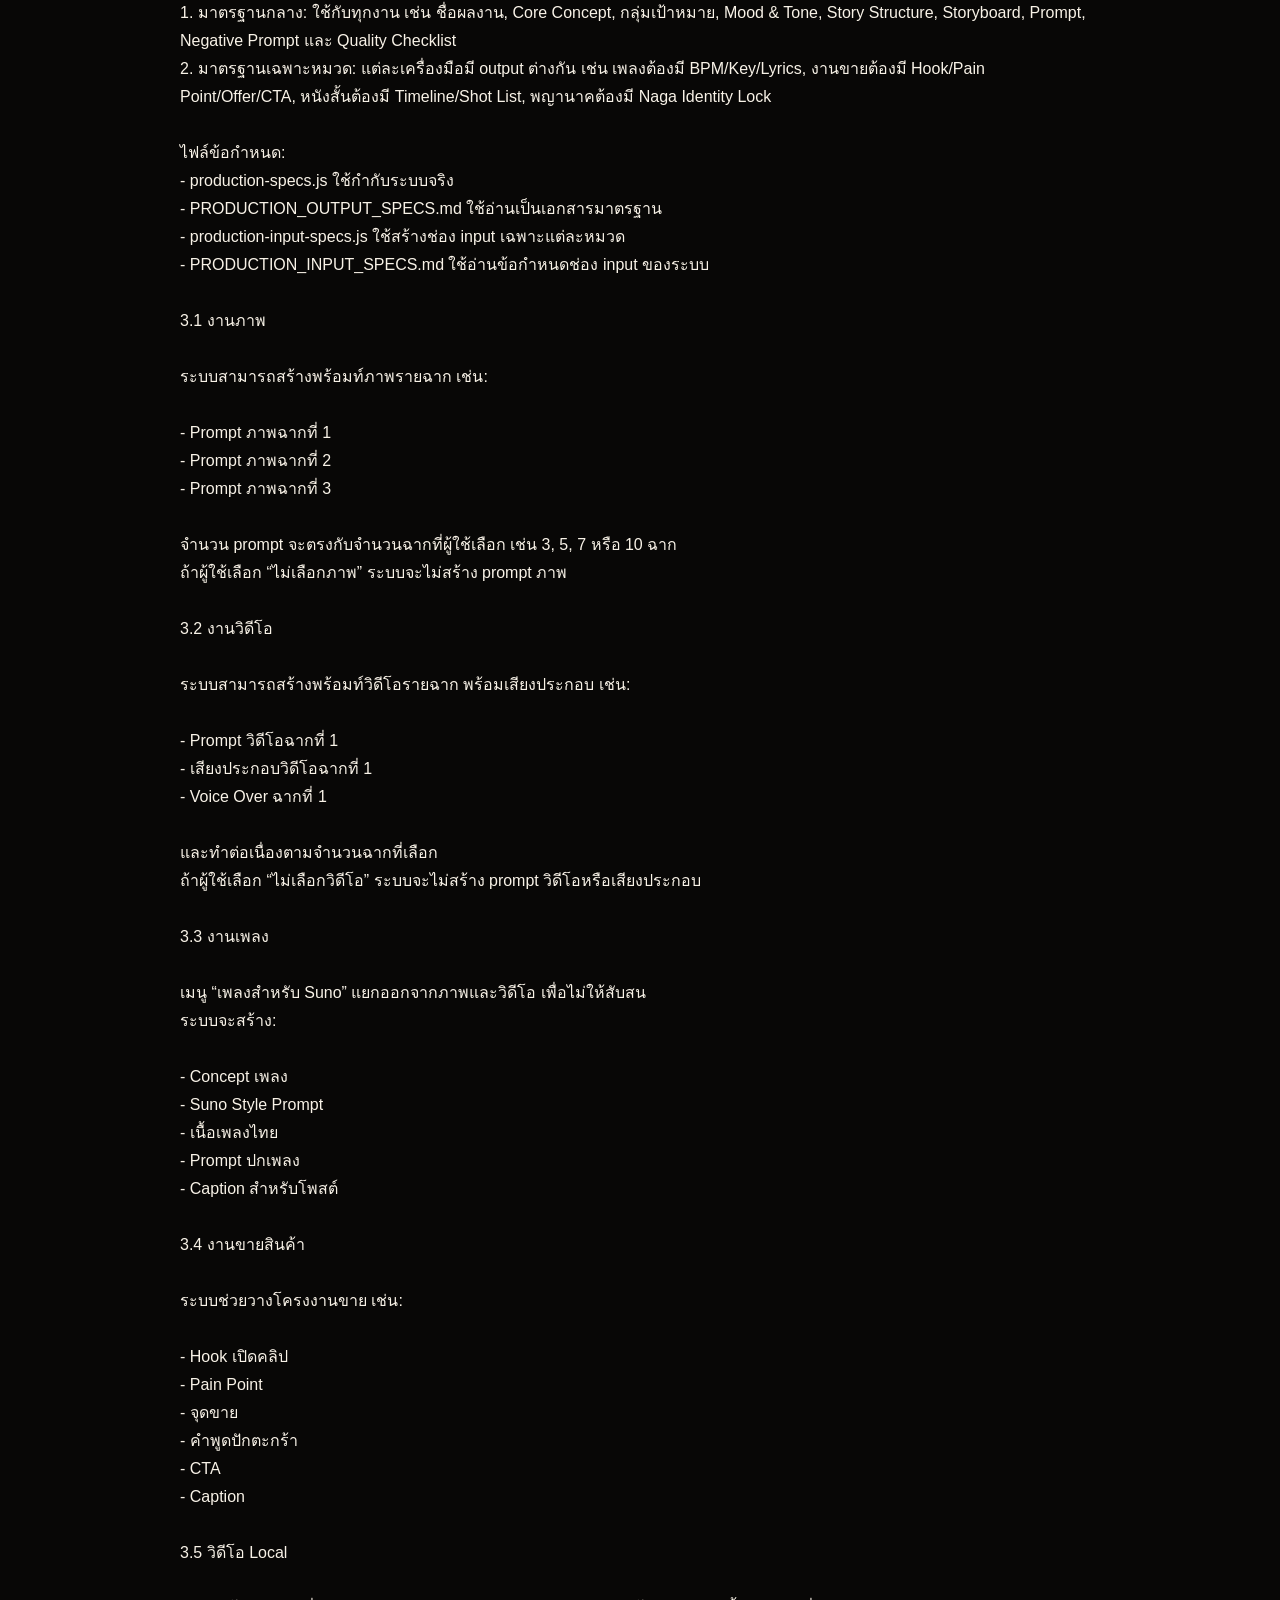
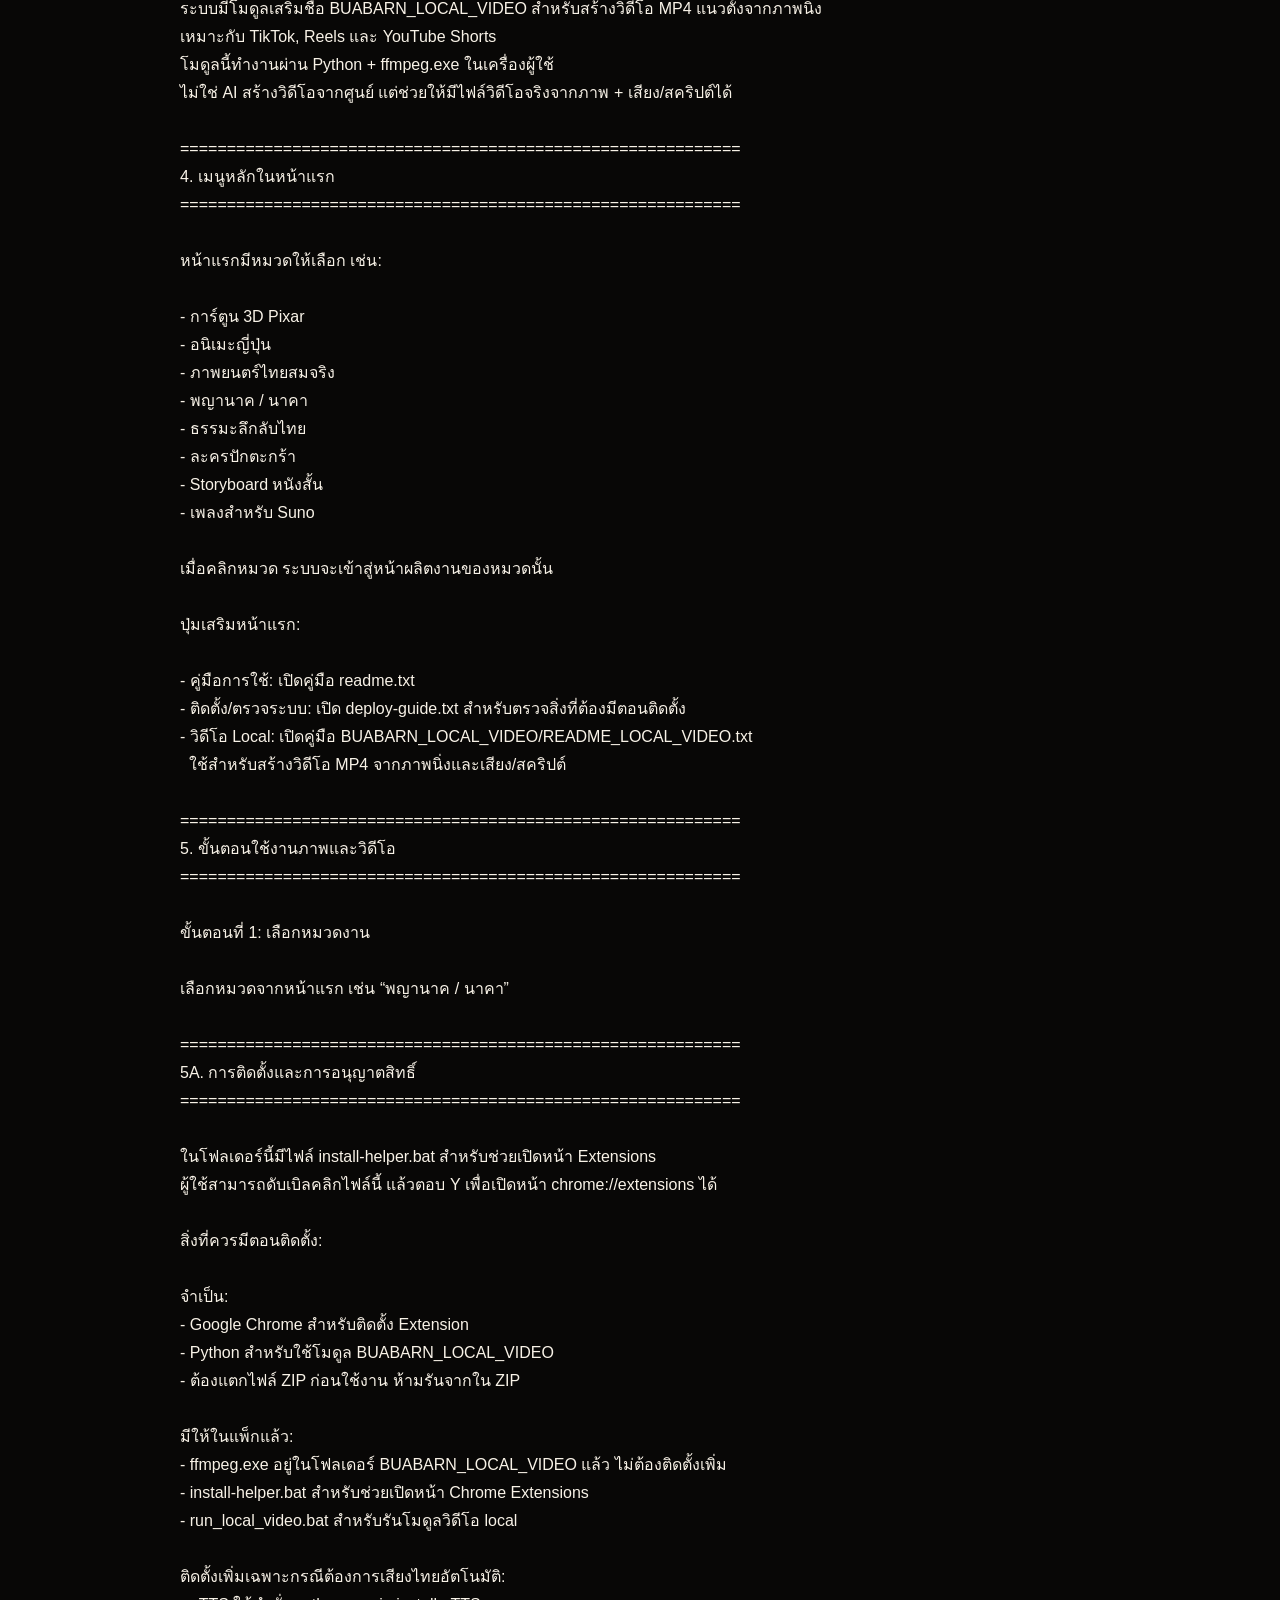
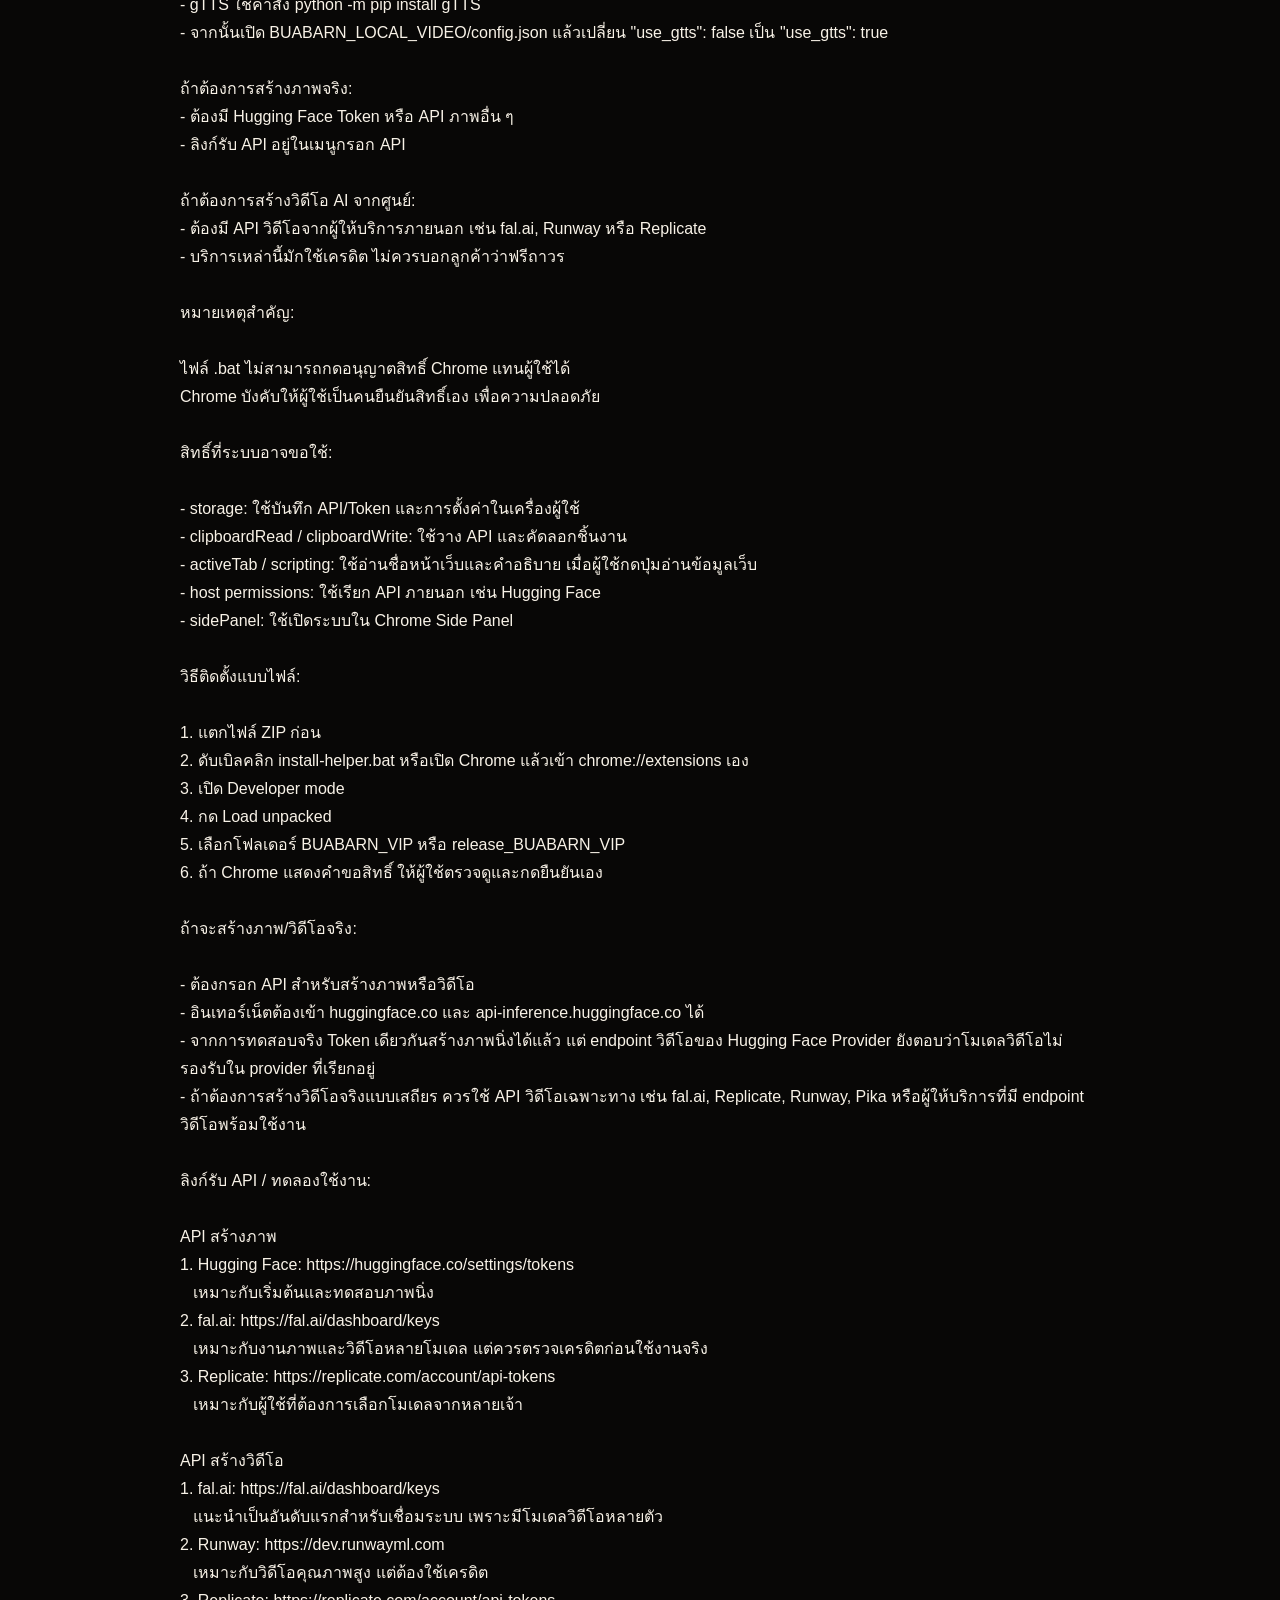
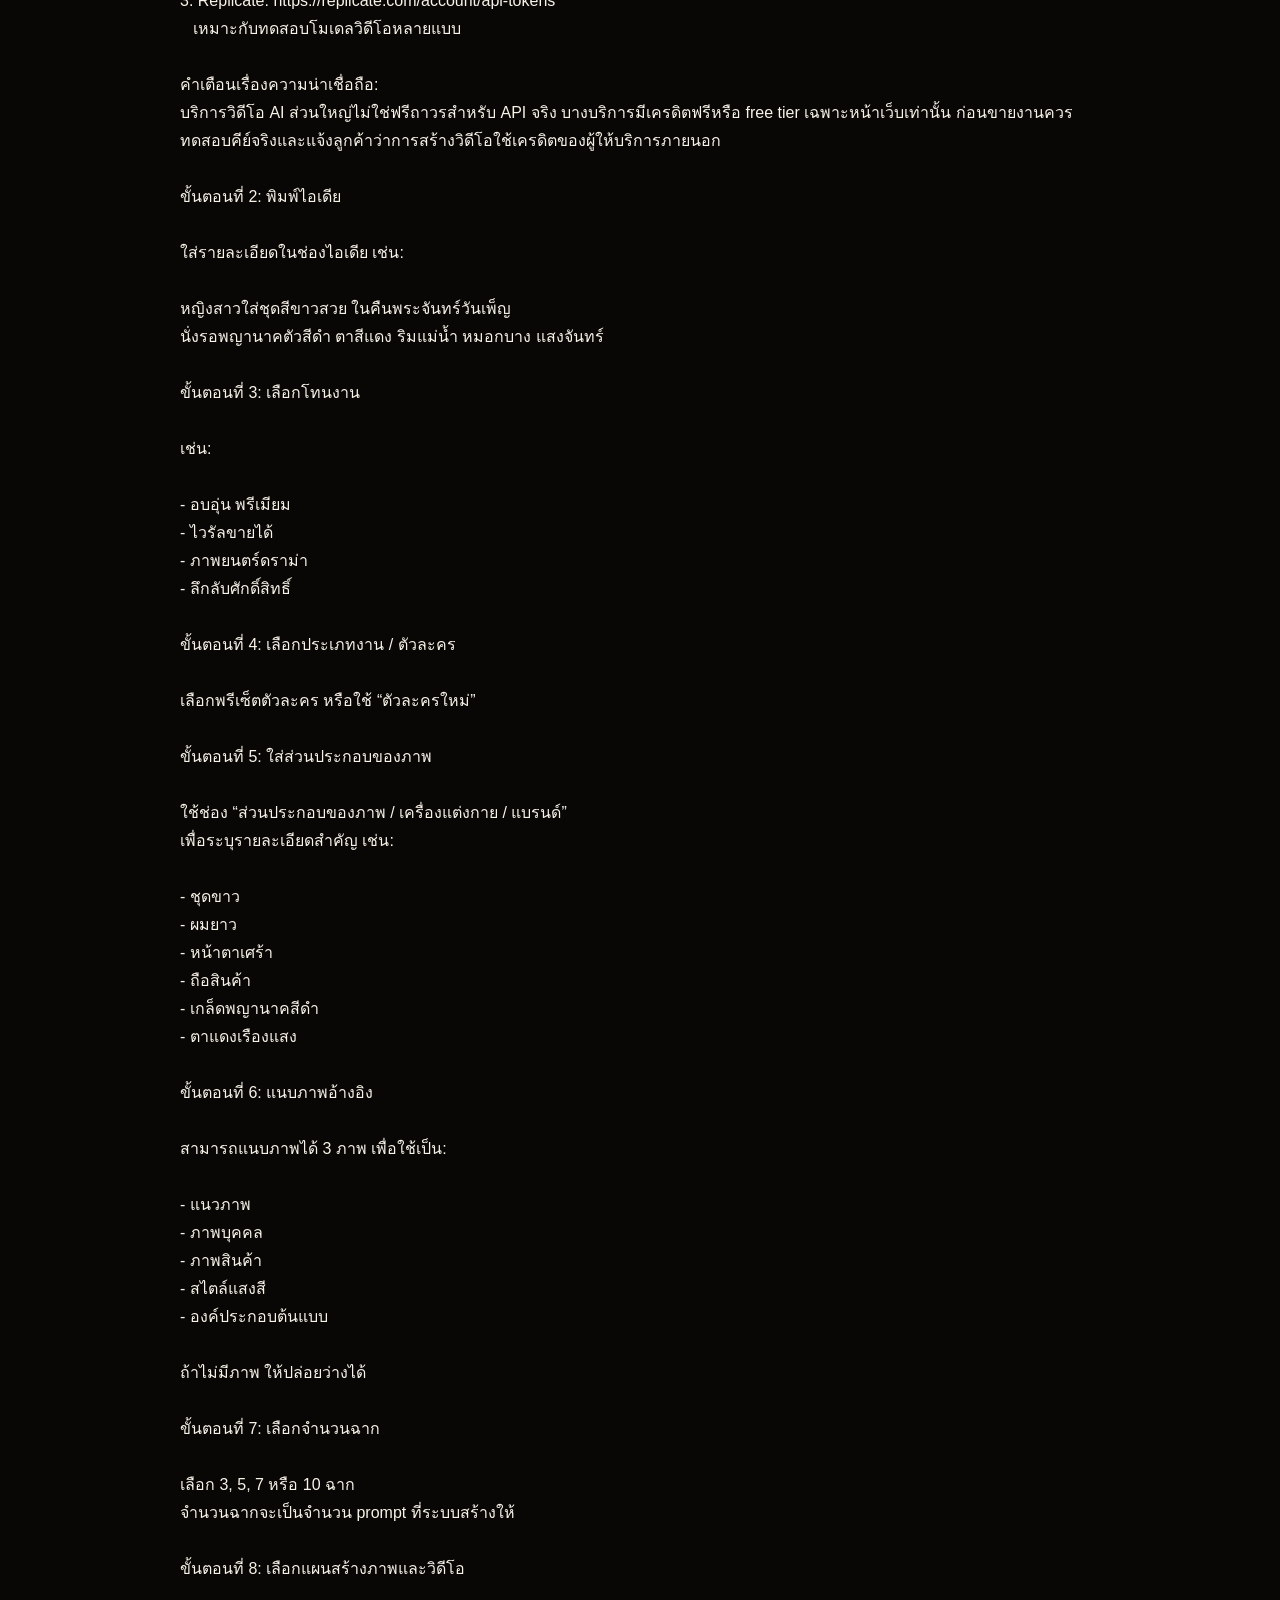
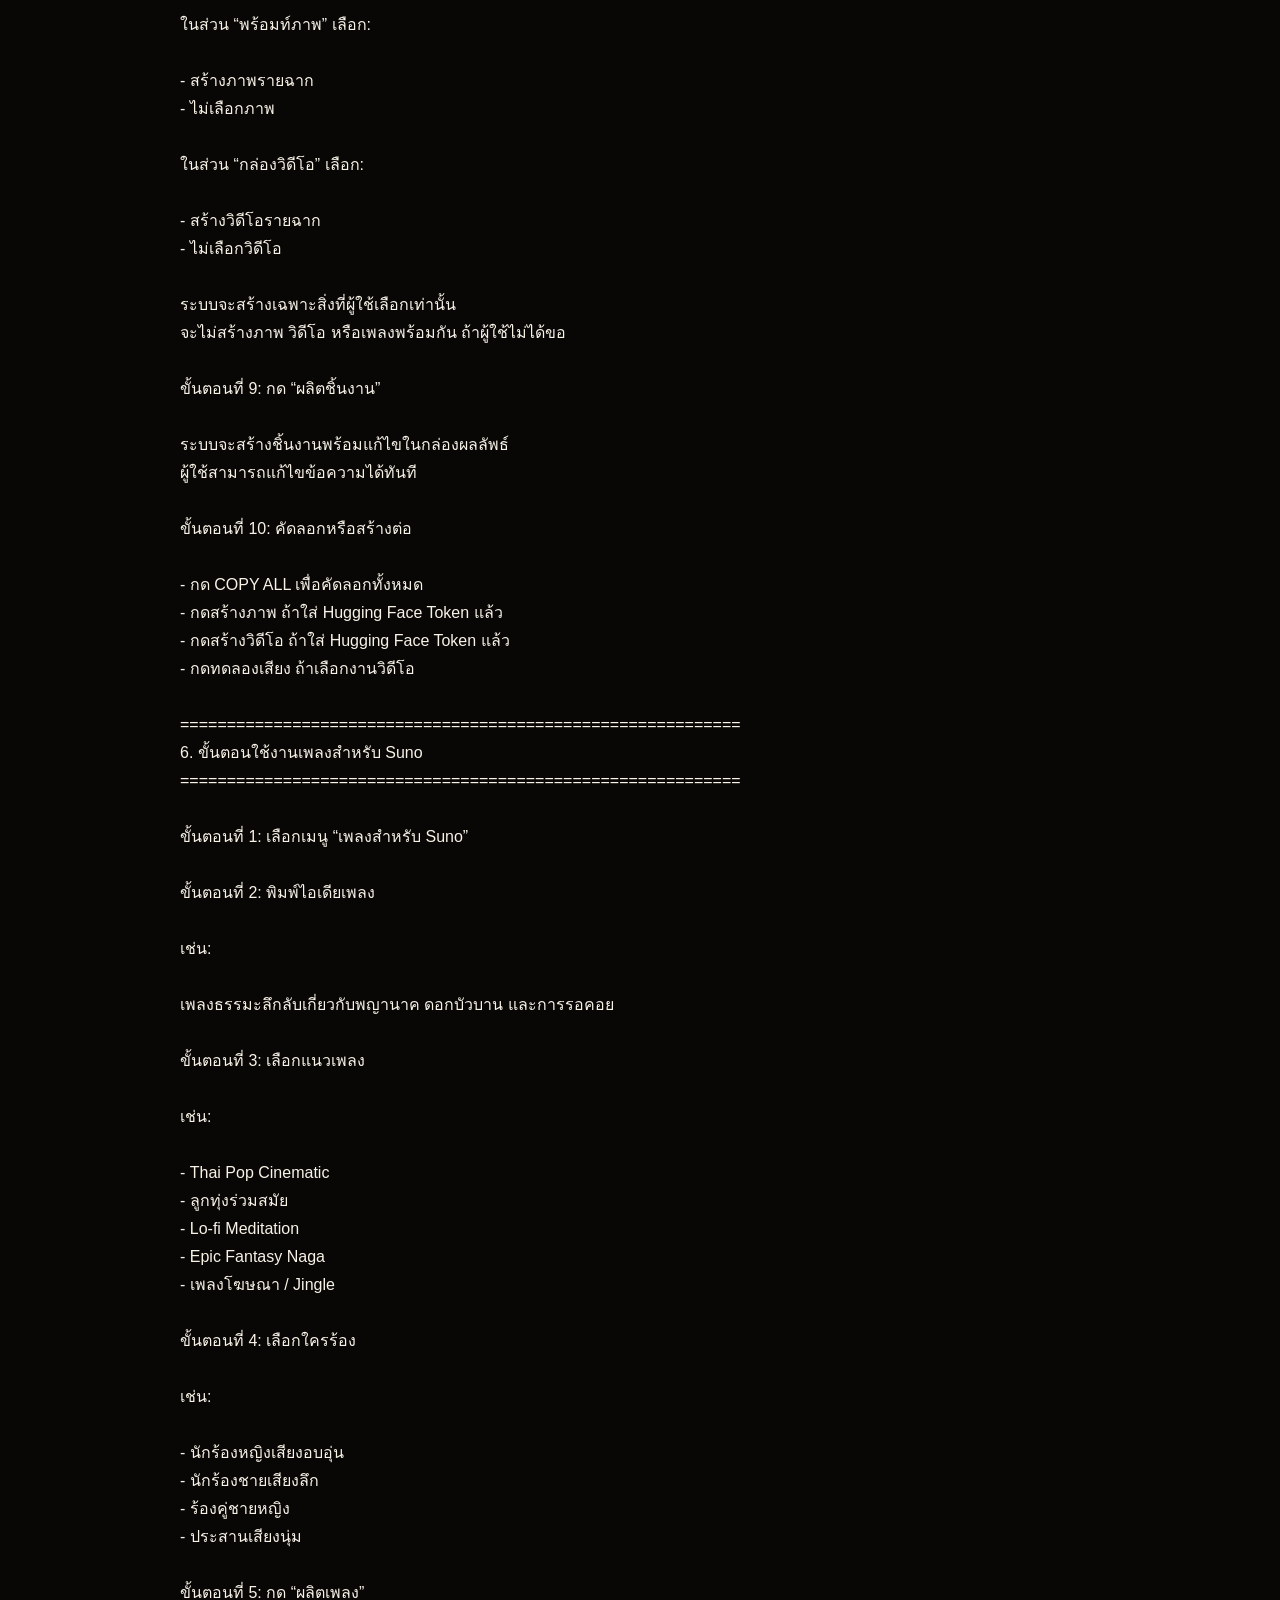
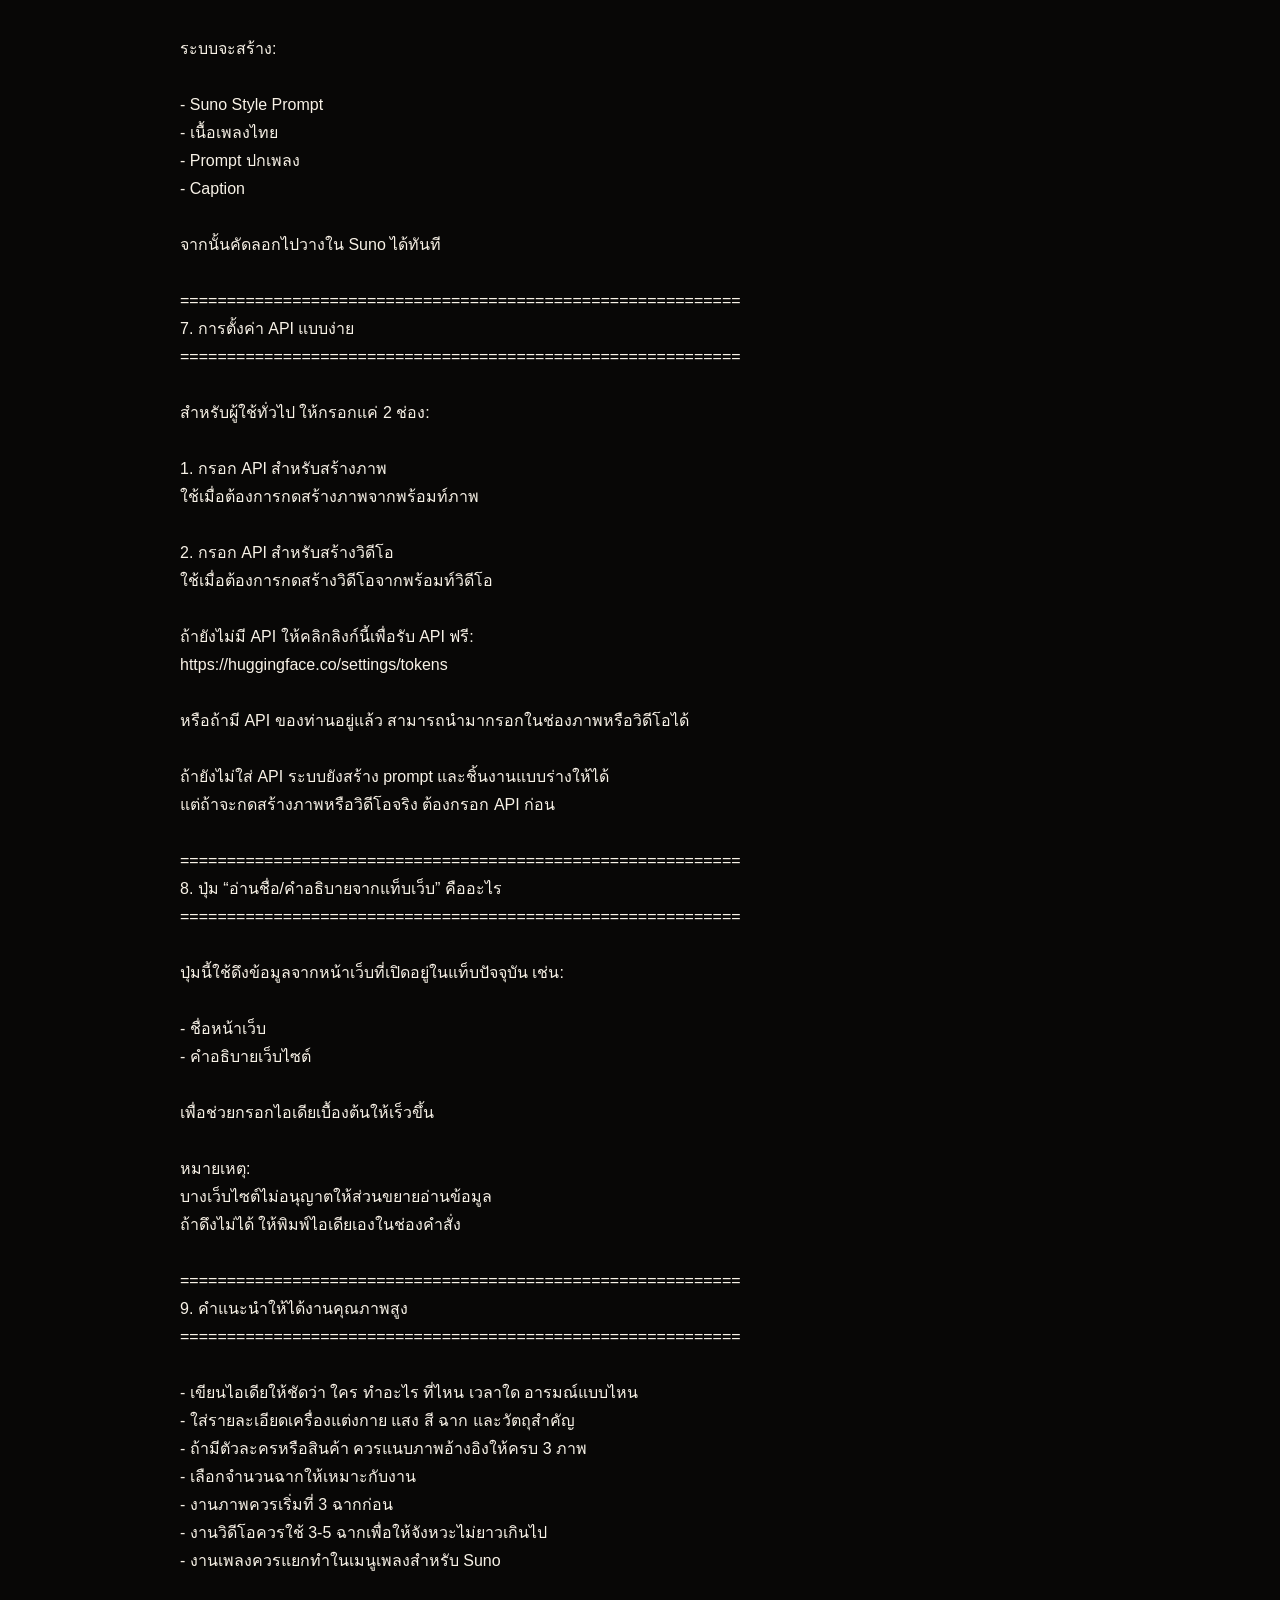
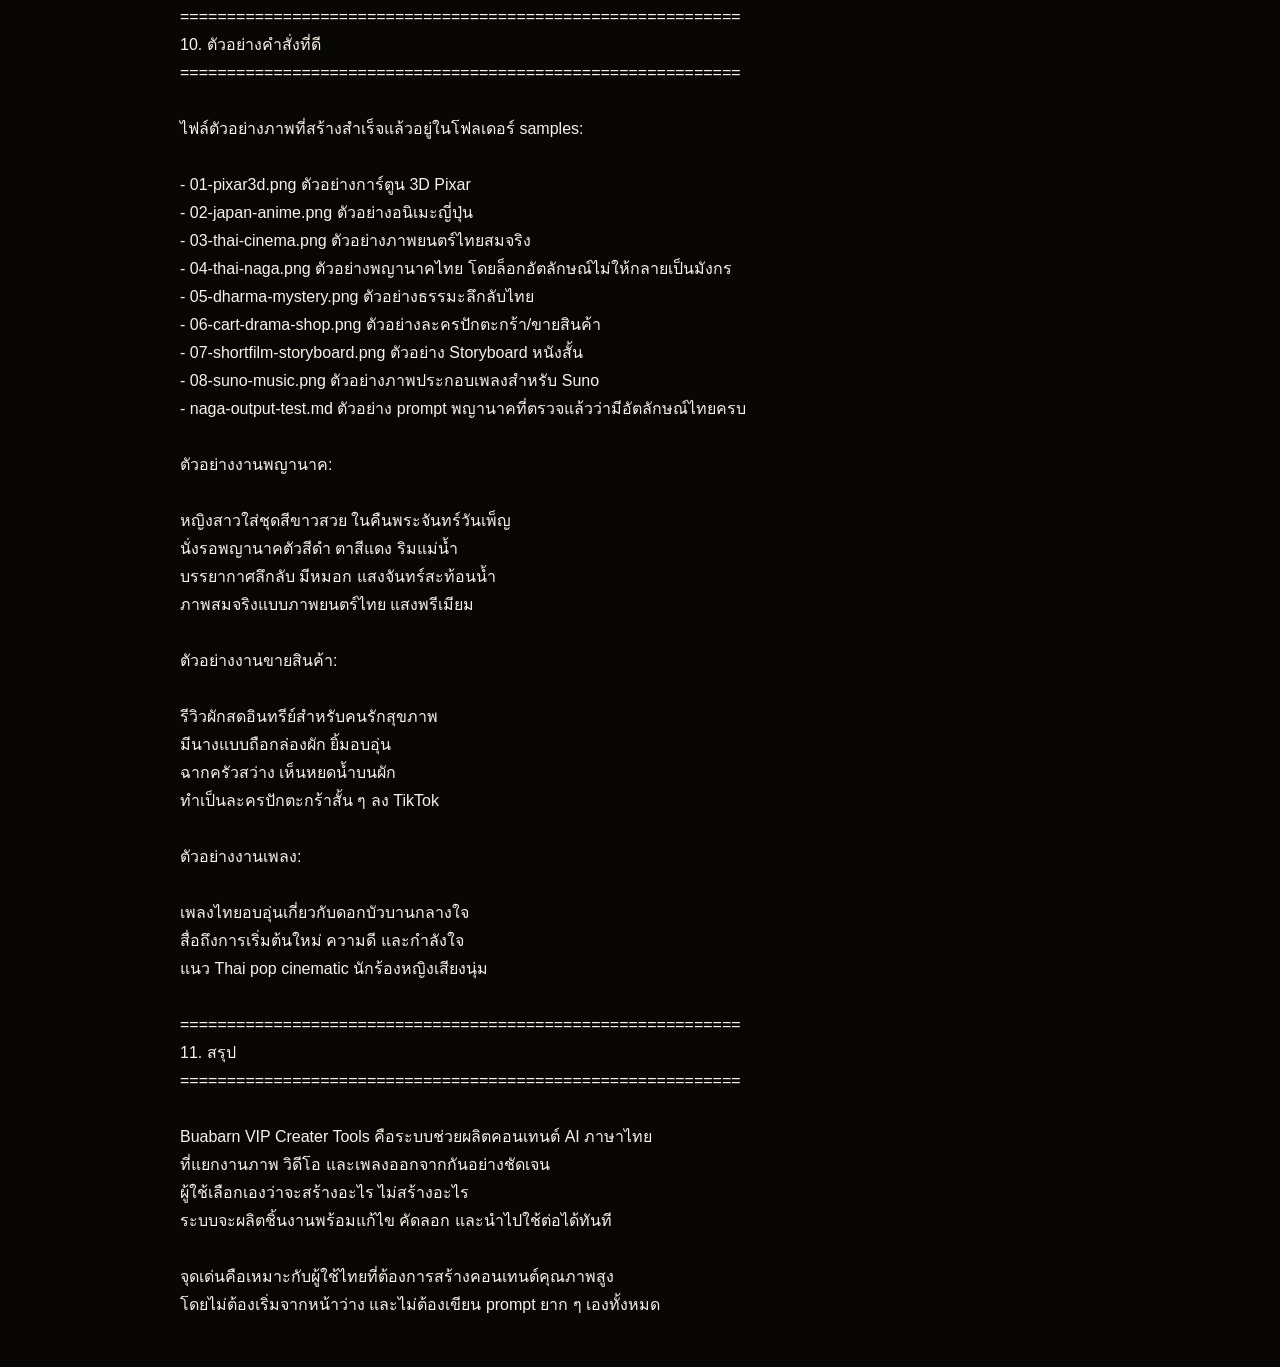
==== commit 4cfe9a32: "Add files via upload" ====
--- a/readme.html
+++ b/readme.html
@@ -23,6 +23,12 @@
 พัฒนาด้วยระบบ Codex ChatGPT
 สงวนลิขสิทธิ์
 
+หมายเหตุสำคัญเรื่อง AI:
+- ถ้าไม่กรอก API สำหรับ AI เขียนงาน ระบบจะใช้ Template สำรอง
+- ถ้ากรอก API สำหรับ AI เขียนงาน ระบบจะให้ AI จริงประมวลผลจากข้อมูลทั้งหมด
+- ถ้า API หมดอายุ, quota หมด, เครดิตหมด หรือสิทธิ์ไม่พอ ระบบจะแจ้งสาเหตุ
+- ลิงก์หา API ฟรี/ทดลองอยู่ในเมนู ตั้งค่า และไฟล์ API_FREE_RESOURCES.txt
+
 ============================================================
 1. ระบบนี้คืออะไร
 ============================================================
